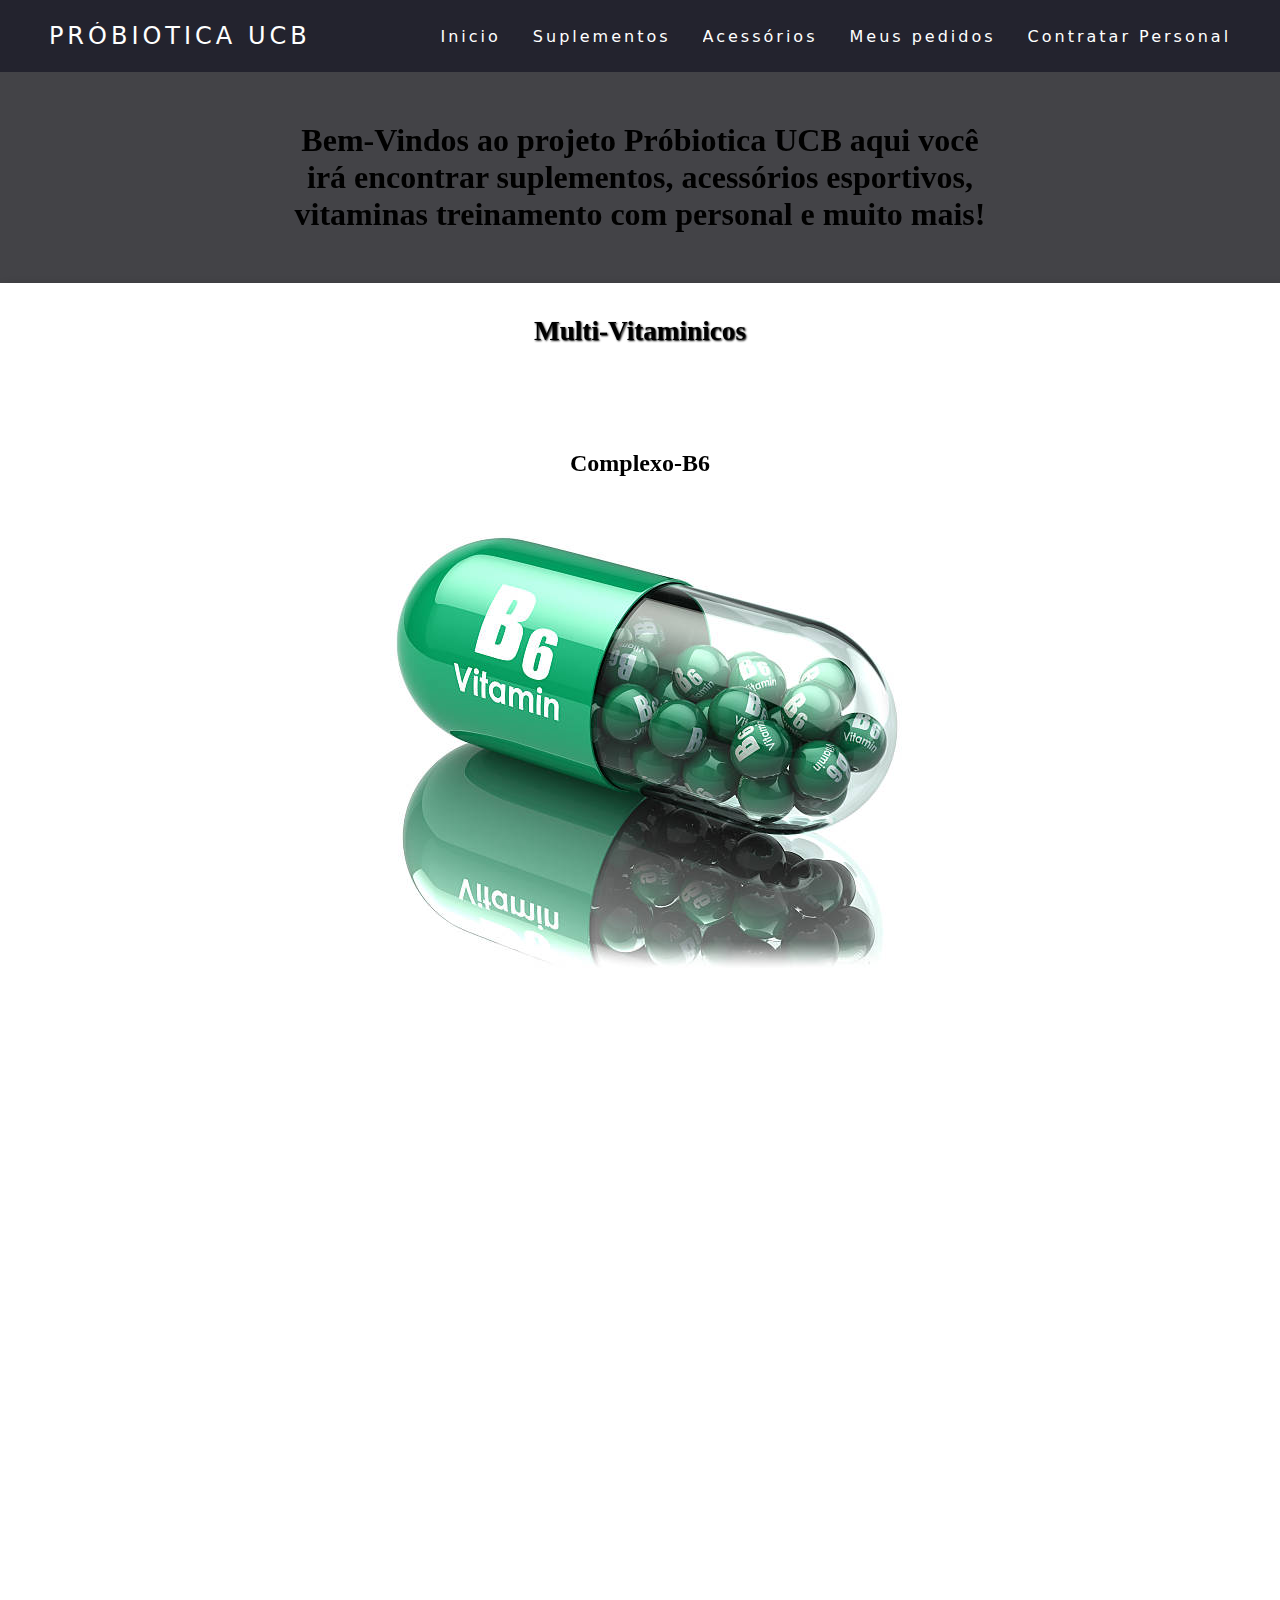
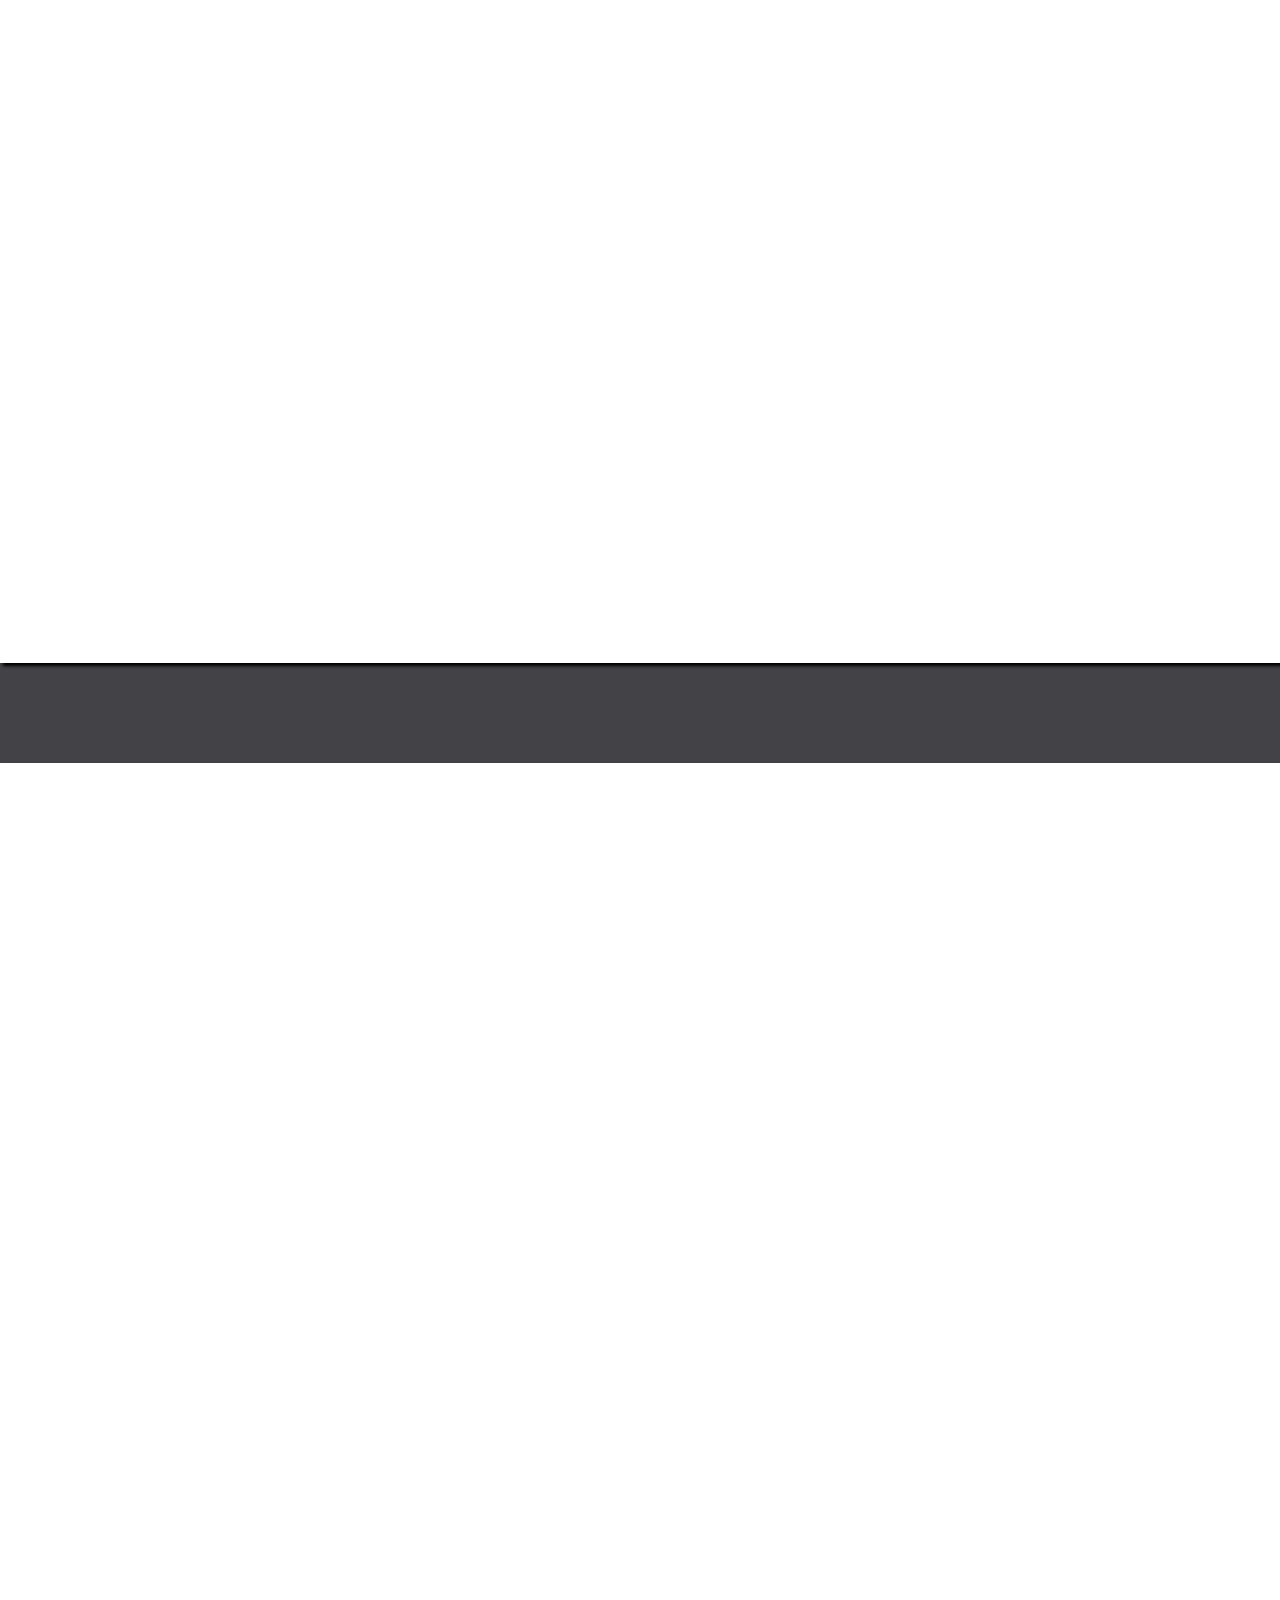
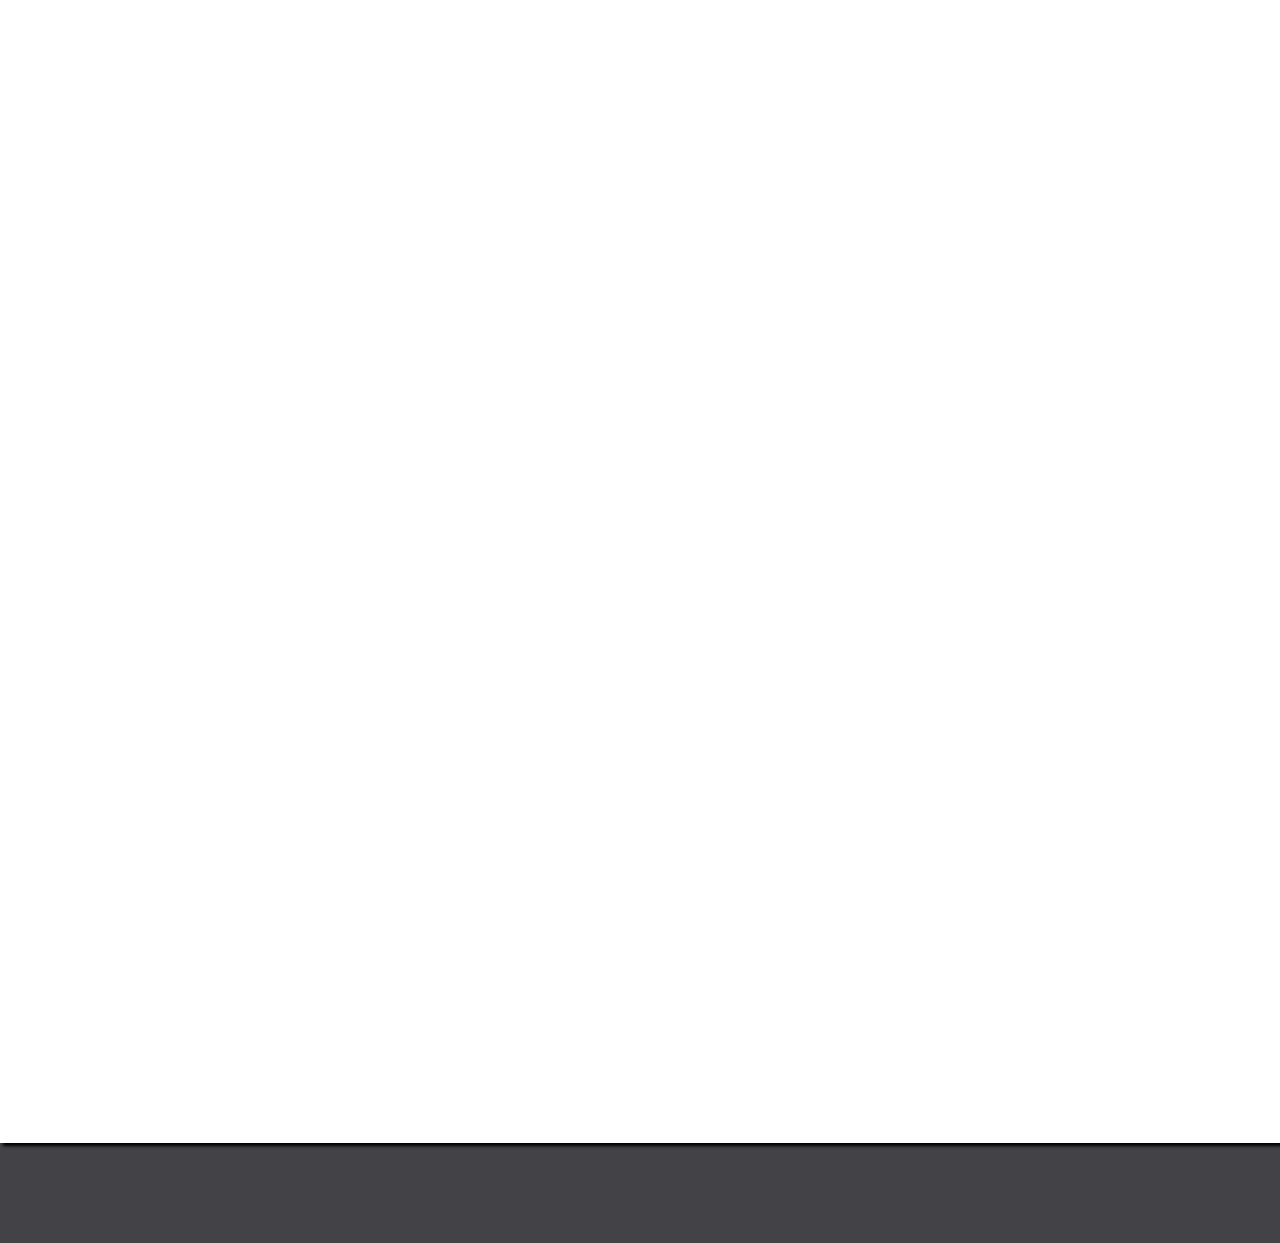
==== ProjetoMA/novo po/siteprincipal/index.html @ f957b91b "ProjetoMA" ====
<!DOCTYPE html>
<html lang="pt-br">
  <head>
    <meta charset="UTF-8" />
    <meta http-equiv="X-UA-Compatible" content="IE=edge" />
    <meta name="viewport" content="width=device-width, initial-scale=1.0" />
    <title>ProUCB</title>
    <link rel="stylesheet" href="style.css" />
    <link rel="website icon" type="png" href="../imagens/logo1.png">
    <link rel="stylesheet" href="https://unpkg.com/aos@next/dist/aos.css" />
  </head>

  <body>
    <header>
      <nav>
        <a class="logo" href="#">Próbiotica UCB</a>
        <div class="mobile-menu">
          <div class="line1"></div>
          <div class="line2"></div>
          <div class="line3"></div>
        </div>
        <ul class="nav-list">
          <li><a href="#">Inicio</a></li>
          <li><a href="#vitaminas">Suplementos</a></li>
          <li><a href="#acessorios">Acessórios</a></li>
          <li><a href="#">Meus pedidos</a></li>
          <li><a href="#">Contratar Personal</a></li>
        </ul>
      </nav>
    </header>

      <div id="textoprincipal" data-aos="fade-down">
        Bem-Vindos ao projeto Próbiotica UCB aqui você irá encontrar suplementos, acessórios esportivos, vitaminas treinamento com personal e muito mais!
      </div>       

  <main>

      <section id="vitaminas">
          <div class="titulo1" data-aos="fade-left">
            <h1>Multi-Vitaminicos</h1>
          </div>
          <h2 class="titulo-vitaminicos" data-aos="fade-left">Complexo-B6</h2>
          <div class="capsulas" data-aos="fade-left">
            <img src="../imagens/capsula1.jpg" alt="">
          </div>
          
          <h2 class="titulo-vitaminicos" data-aos="fade-left">Complexo-B1</h2>
          <div class="capsulas" data-aos="fade-right">
            <img src="../imagens/capsula2.jpg" alt="">
          </div>
          
          
          <h2 class="titulo-vitaminicos" data-aos="fade-left">Cálcio-K</h2>
          
          <div class="capsulas" data-aos="fade-left">
            <img src="../imagens/capsula3.jpg" alt="">
          </div>
        </section>

        <section id="acessorios">

          <div class="titulo1" data-aos="fade-left">
            <h1>Multi-Vitaminicos</h1>
          </div>
          <h2 class="titulo-vitaminicos" data-aos="fade-left">Complexo-B6</h2>
          <div class="capsulas" data-aos="fade-left">
            <img src="../imagens/capsula1.jpg" alt="">
          </div>
          
          <h2 class="titulo-vitaminicos" data-aos="fade-left">Complexo-B1</h2>
          <div class="capsulas" data-aos="fade-right">
            <img src="../imagens/capsula2.jpg" alt="">
          </div>
          
          
          <h2 class="titulo-vitaminicos" data-aos="fade-left">Cálcio-K</h2>
          
          <div class="capsulas" data-aos="fade-left">
            <img src="../imagens/capsula3.jpg" alt="">
          </div>

        </section>

  </main>

    <script src="mobile-navbar.js"></script>

    <script src="https://unpkg.com/aos@next/dist/aos.js"></script>

    <script>
      AOS.init();
    </script>
  </body>
</html>
---- ProjetoMA/novo po/siteprincipal/style.css ----
* {
    margin: 0;
    padding: 0;
    overflow-x: hidden;
  }
  
  a {
    color: #fff;
    text-decoration: none;
    transition: 0.3s;
  }
  
  .titulo-vitaminicos, .capsulas {
    text-align: center;
  }

.capsulas{
  margin-top: 20px;
  padding: 15px;
}

a:hover {
  opacity: 0.7;
}

.logo {
  font-size: 24px;
  text-transform: uppercase;
  letter-spacing: 4px;
  cursor:default;
}

nav {
  display: flex;
  justify-content: space-around;
  align-items: center;
  font-family: system-ui, -apple-system, Helvetica, Arial, sans-serif;
  background: #23232e;
  height: 8vh;
}

body {
  background-color: #434347;
}

main {
  background-color: #434347;
  box-shadow: 5px 5px 10px rgba(0, 0, 0, 0.425);
}

.nav-list {
  list-style: none;
  display: flex;
}

.nav-list li {
  letter-spacing: 3px;
  margin-left: 32px;
}

.mobile-menu {
  display: none;
  cursor: pointer;
}

.mobile-menu div {
  width: 32px;
  height: 2px;
  background: #fff;
  margin: 8px;
  transition: 0.3s;
}

@media (max-width: 999px) {
  body {
    overflow-x: hidden;
  }
  .nav-list {
    position: absolute;
    top: 8vh;
    right: 0;
    width: 50vw;
    height: 92vh;
    background: #23232e;
    flex-direction: column;
    align-items: center;
    justify-content: space-around;
    transform: translateX(100%);
    transition: transform 0.3s ease-in;
  }
  .nav-list li {
    margin-left: 0;
    opacity: 0;
  }
  .mobile-menu {
    display: block;
  }
}

.nav-list.active {
  transform: translateX(0);
}

@keyframes navLinkFade {
  from {
    opacity: 0;
    transform: translateX(50px);
  }
  to {
    opacity: 1;
    transform: translateX(0);
  }
}

.mobile-menu.active .line1 {
  transform: rotate(-45deg) translate(-8px, 8px);
}

.mobile-menu.active .line2 {
  opacity: 0;
}

.mobile-menu.active .line3 {
  transform: rotate(45deg) translate(-5px, -7px);
}

.imagemP1{
  width: 500px;

  display: flex;

  position: relative;

  justify-content: right;
}

#main-content{
  display: flex;
  margin: 80px 40px;
}

h1{
  color: black;

  margin-top: 30px;
  
  padding: 3px;

  text-align: center;

  font-size: 1.7em;
  
  text-shadow: 1px 1px 2px black;
}

h2 {
  margin: 100px 10px 10px 10px;
  
}

.imagemP1{
  width: 500px;

  position: inherit;
}


p{
  text-align: center;

  font-size: 1.3em;
}


#textoprincipal {
  font-weight: bold;
  padding: 50px;
  text-align: center;
  width: 700px;
  margin: auto;
  font-size: 2em;
}

section {
  margin-bottom: 100px;
  box-shadow: 3px 3px 3px black;
}

#vitaminas {
  background-color: rgb(255, 255, 255);
}

#acessorios {
  background-color: white;
}
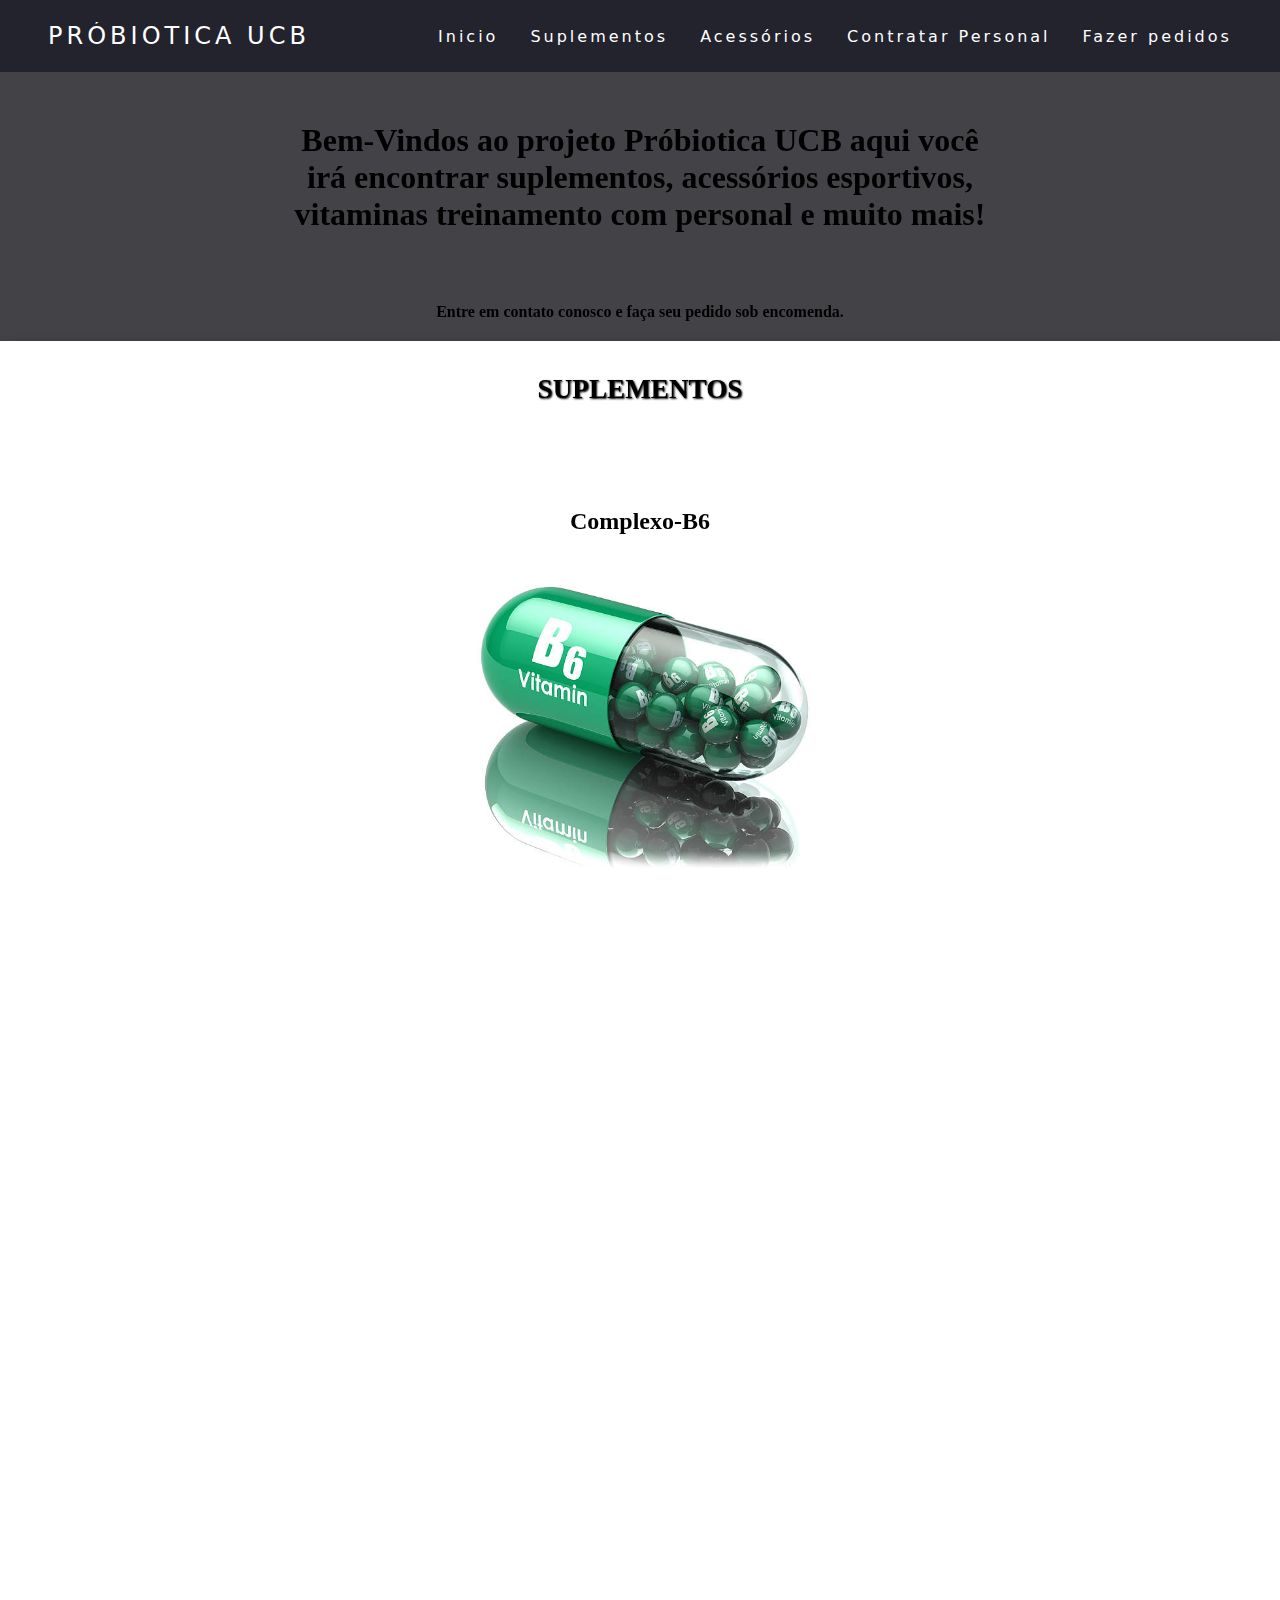
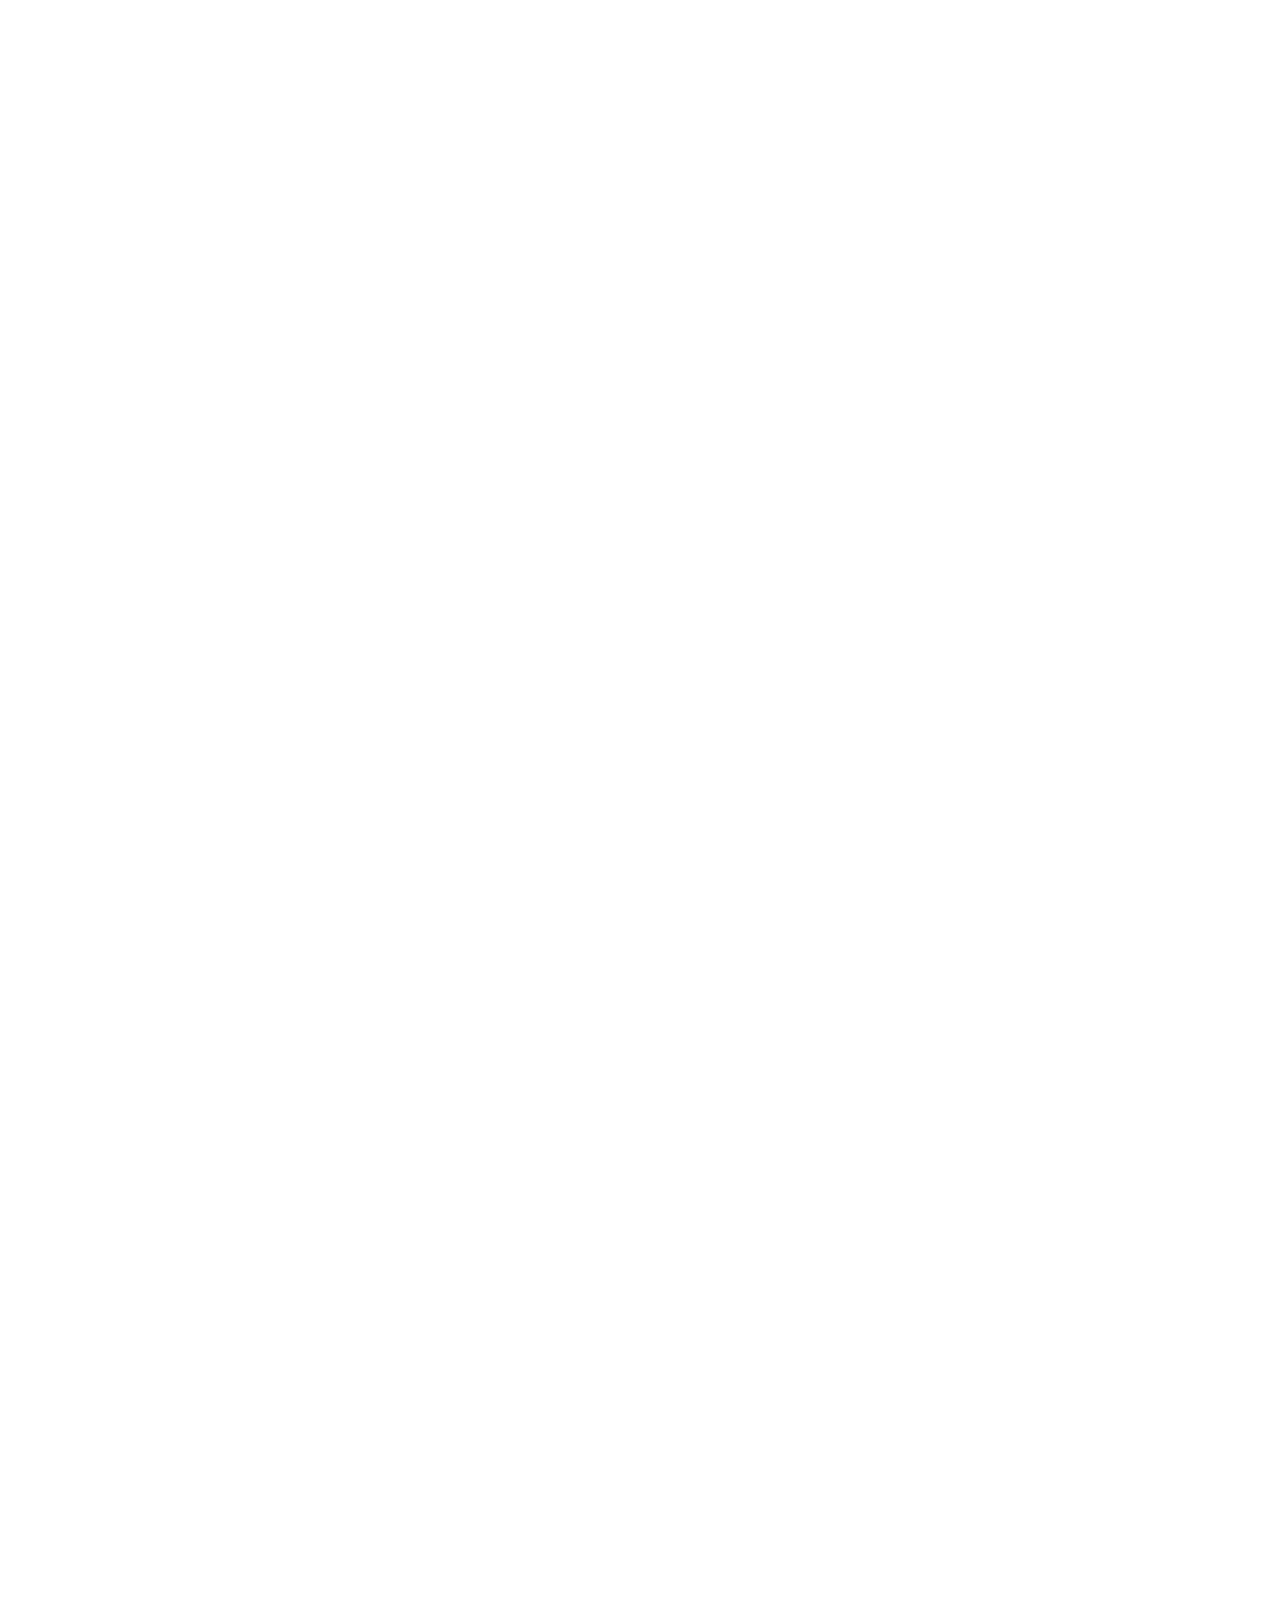
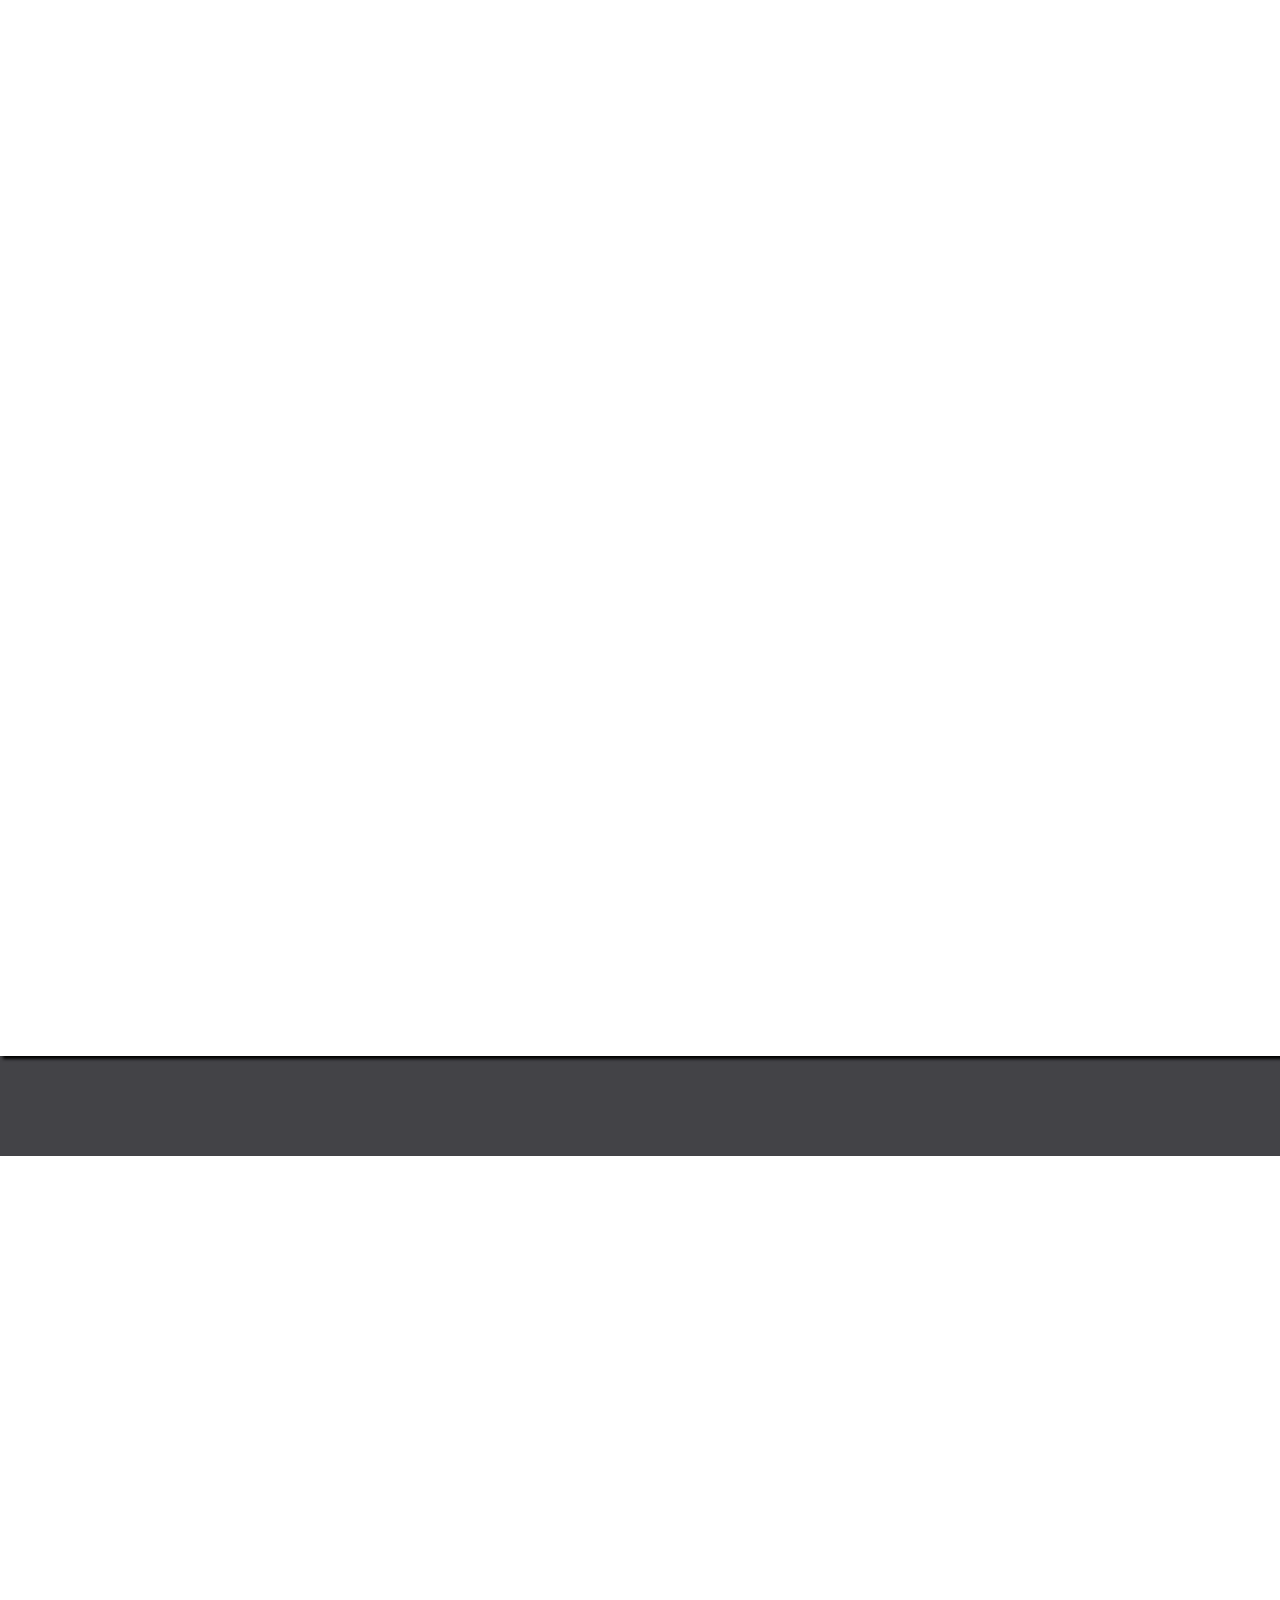
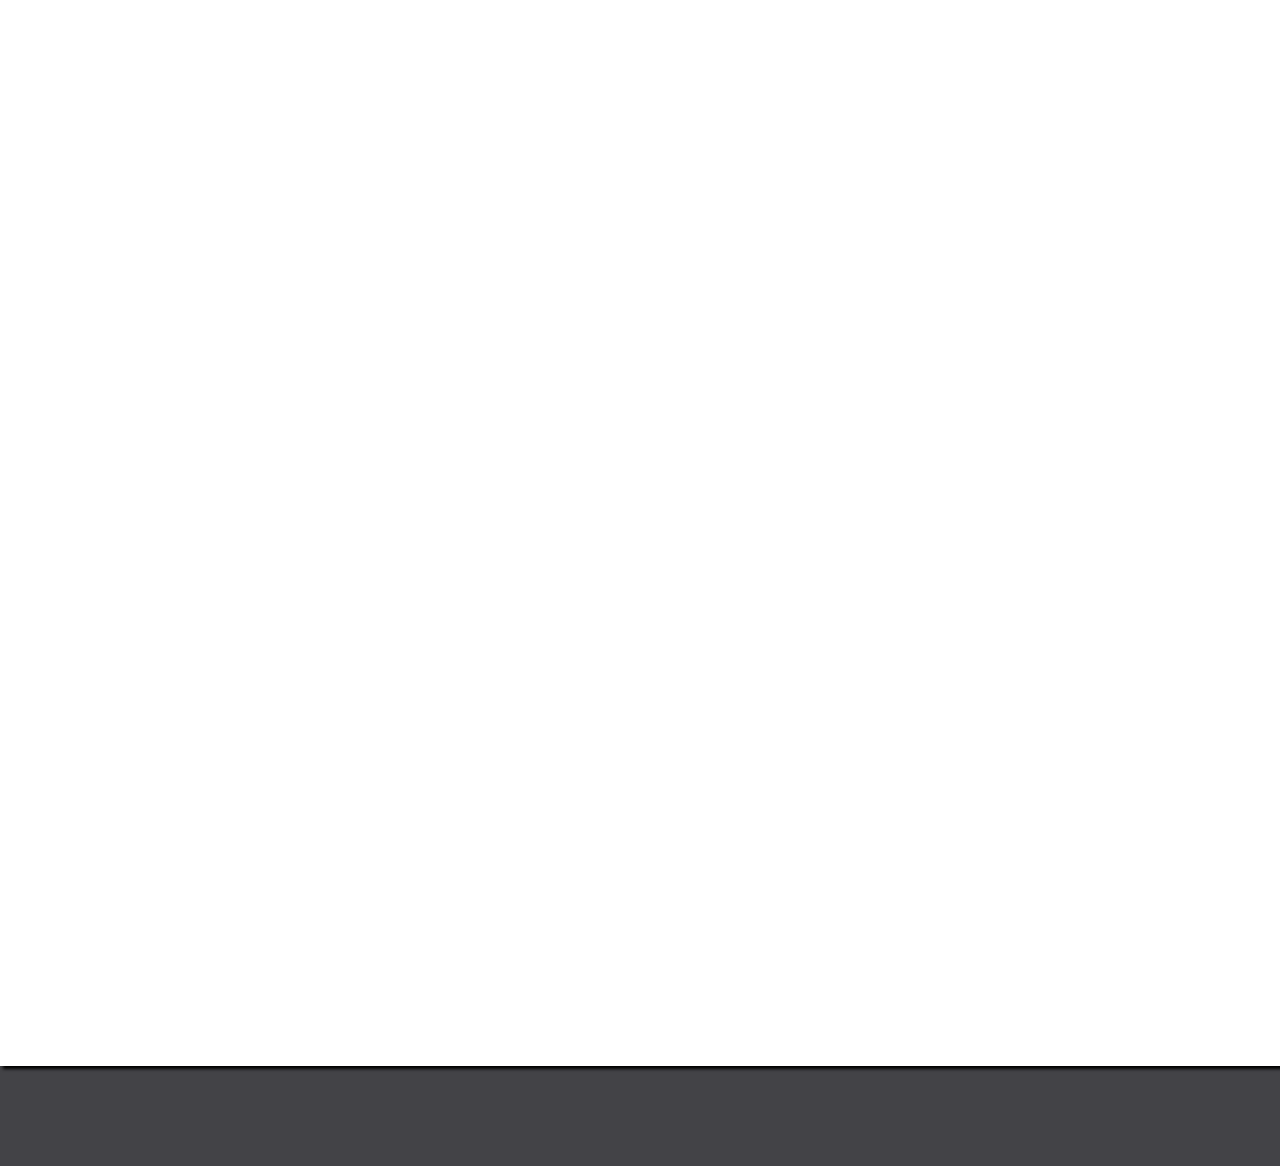
==== commit 5896b0bc: "Main" ====
--- a/ProjetoMA/novo po/siteprincipal/index.html
+++ b/ProjetoMA/novo po/siteprincipal/index.html
@@ -23,8 +23,8 @@
           <li><a href="#">Inicio</a></li>
           <li><a href="#vitaminas">Suplementos</a></li>
           <li><a href="#acessorios">Acessórios</a></li>
-          <li><a href="#">Meus pedidos</a></li>
           <li><a href="#">Contratar Personal</a></li>
+          <li><a href="#">Fazer pedidos</a></li>
         </ul>
       </nav>
     </header>
@@ -33,14 +33,18 @@
         Bem-Vindos ao projeto Próbiotica UCB aqui você irá encontrar suplementos, acessórios esportivos, vitaminas treinamento com personal e muito mais!
       </div>       
 
+      <div id="facapedido" data-aos="fade-up" style="text-align: center;">
+        Entre em contato conosco e faça seu pedido sob encomenda.
+      </div>
+
   <main>
 
       <section id="vitaminas">
           <div class="titulo1" data-aos="fade-left">
-            <h1>Multi-Vitaminicos</h1>
+            <h1>SUPLEMENTOS</h1>
           </div>
           <h2 class="titulo-vitaminicos" data-aos="fade-left">Complexo-B6</h2>
-          <div class="capsulas" data-aos="fade-left">
+          <div class="capsulas" data-aos="fade-right">
             <img src="../imagens/capsula1.jpg" alt="">
           </div>
           
@@ -50,11 +54,44 @@
           </div>
           
           
-          <h2 class="titulo-vitaminicos" data-aos="fade-left">Cálcio-K</h2>
+          <h2 class="titulo-vitaminicos" data-aos="fade-right">Cálcio-K</h2>
           
           <div class="capsulas" data-aos="fade-left">
             <img src="../imagens/capsula3.jpg" alt="">
           </div>
+
+          <h2 class="titulo-vitaminicos" data-aos="fade-left">Whey Protein</h2>
+
+          <div class="capsulas" data-aos="fade-right">
+            <img src="../imagens/whey.png" alt="">
+          </div>
+
+          <h2 class="titulo-vitaminicos" data-aos="fade-left">Hiper-Calórico</h2>
+          
+          <div class="capsulas" data-aos="fade-right">
+            <img src="../imagens/hiper-calorico.png" alt="">
+          </div>
+
+          <h2 class="titulo-vitaminicos" data-aos="fade-right">BCAA</h2>
+          <div class="capsulas" data-aos="fade-left">
+            <img src="../imagens/bcaa.png" alt="">
+          </div>
+          
+          
+          <h2 class="titulo-vitaminicos" data-aos="fade-left">Creatina</h2>
+          
+          <div class="capsulas" data-aos="fade-right">
+            <img src="../imagens/creatina.png" alt="">
+          </div>
+
+          <h2 class="titulo-vitaminicos" data-aos="fade-right">Glutamina</h2>
+          
+          <div class="capsulas" data-aos="fade-left">
+            <img src="../imagens/glutamina.png" alt="">
+          </div>
+
+          
+
         </section>
 
         <section id="acessorios">
@@ -64,19 +101,19 @@
           </div>
           <h2 class="titulo-vitaminicos" data-aos="fade-left">Complexo-B6</h2>
           <div class="capsulas" data-aos="fade-left">
-            <img src="../imagens/capsula1.jpg" alt="">
+            <img src="../imagens/whey.png" alt="">
           </div>
           
           <h2 class="titulo-vitaminicos" data-aos="fade-left">Complexo-B1</h2>
           <div class="capsulas" data-aos="fade-right">
-            <img src="../imagens/capsula2.jpg" alt="">
+            <img src="../imagens/bcaa.png" alt="">
           </div>
           
           
           <h2 class="titulo-vitaminicos" data-aos="fade-left">Cálcio-K</h2>
           
           <div class="capsulas" data-aos="fade-left">
-            <img src="../imagens/capsula3.jpg" alt="">
+            <img src="../imagens/creatina.png" alt="">
           </div>
 
         </section>
--- a/ProjetoMA/novo po/siteprincipal/style.css
+++ b/ProjetoMA/novo po/siteprincipal/style.css
@@ -192,4 +192,13 @@
 
 #acessorios {
   background-color: white;
+}
+
+#facapedido {
+  font-weight: 700;
+  margin: 20px;
+}
+img {
+  width: auto;
+  height: 300px;
 }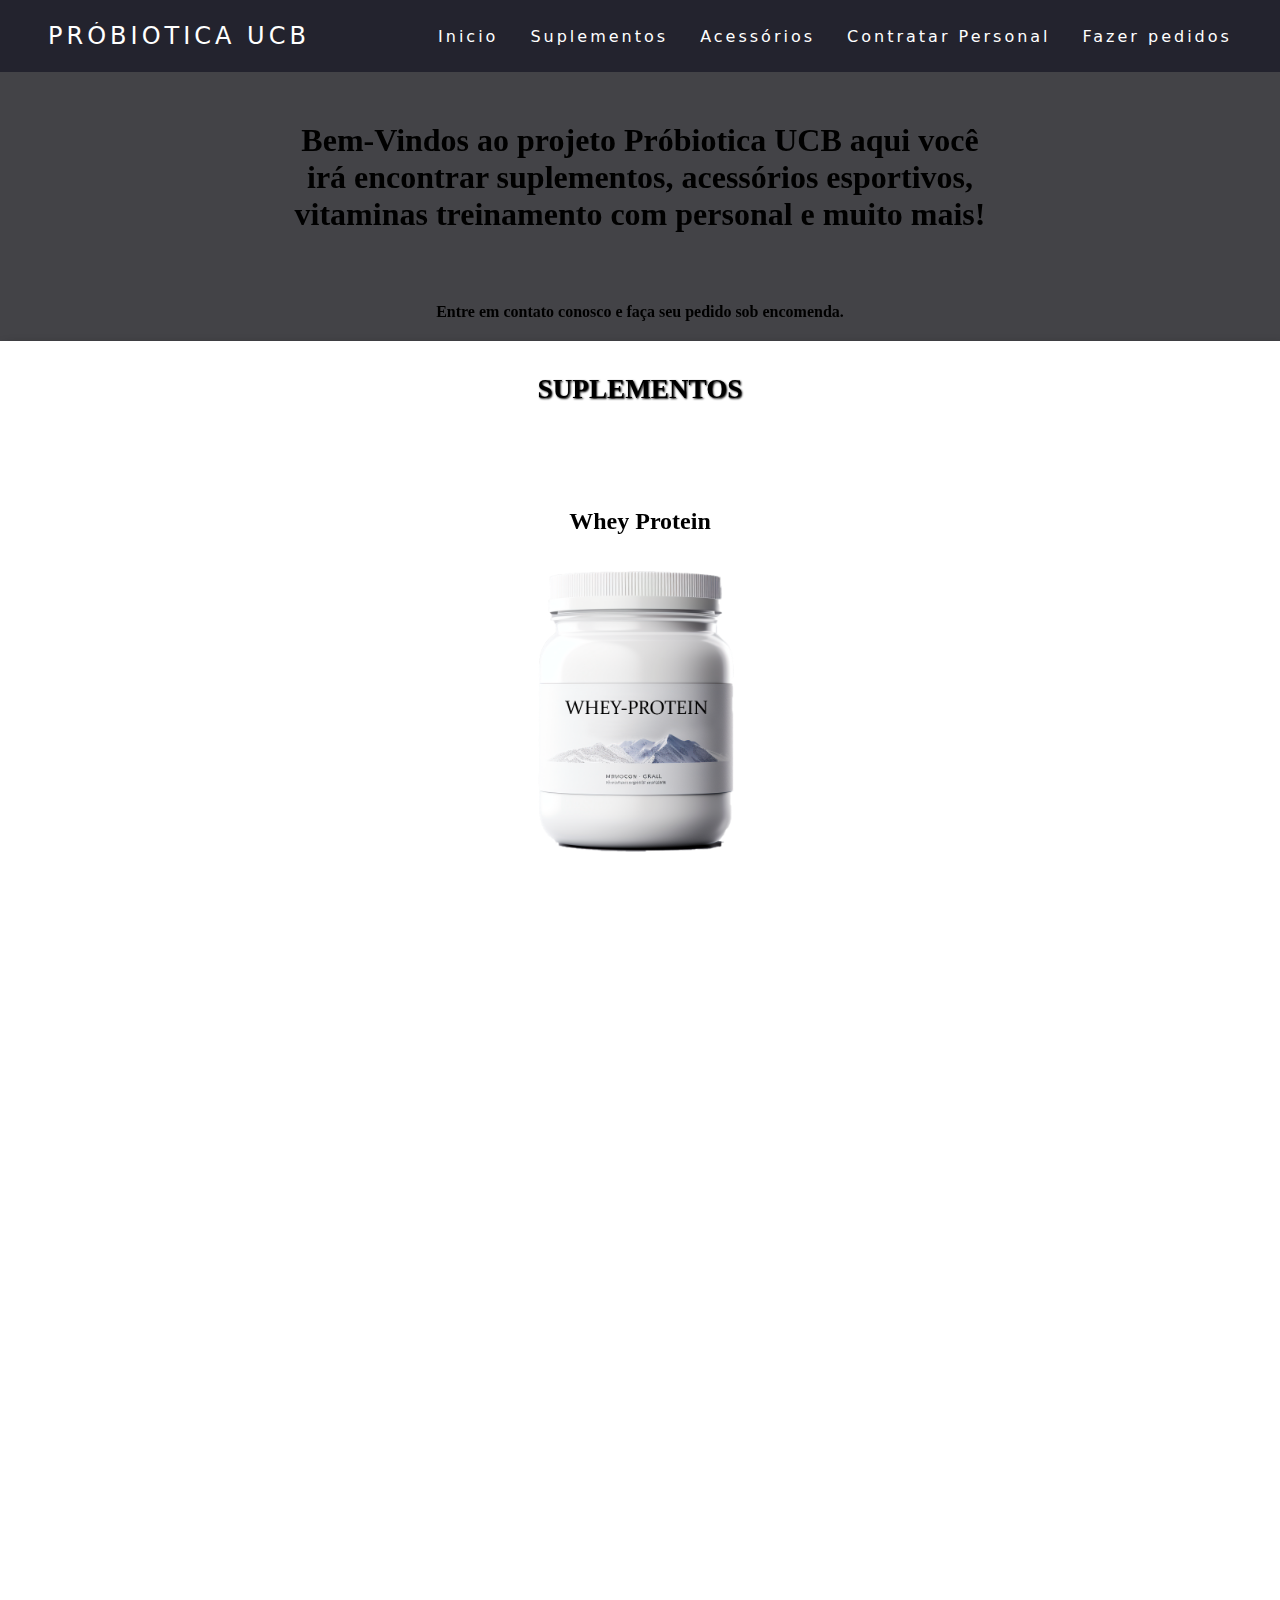
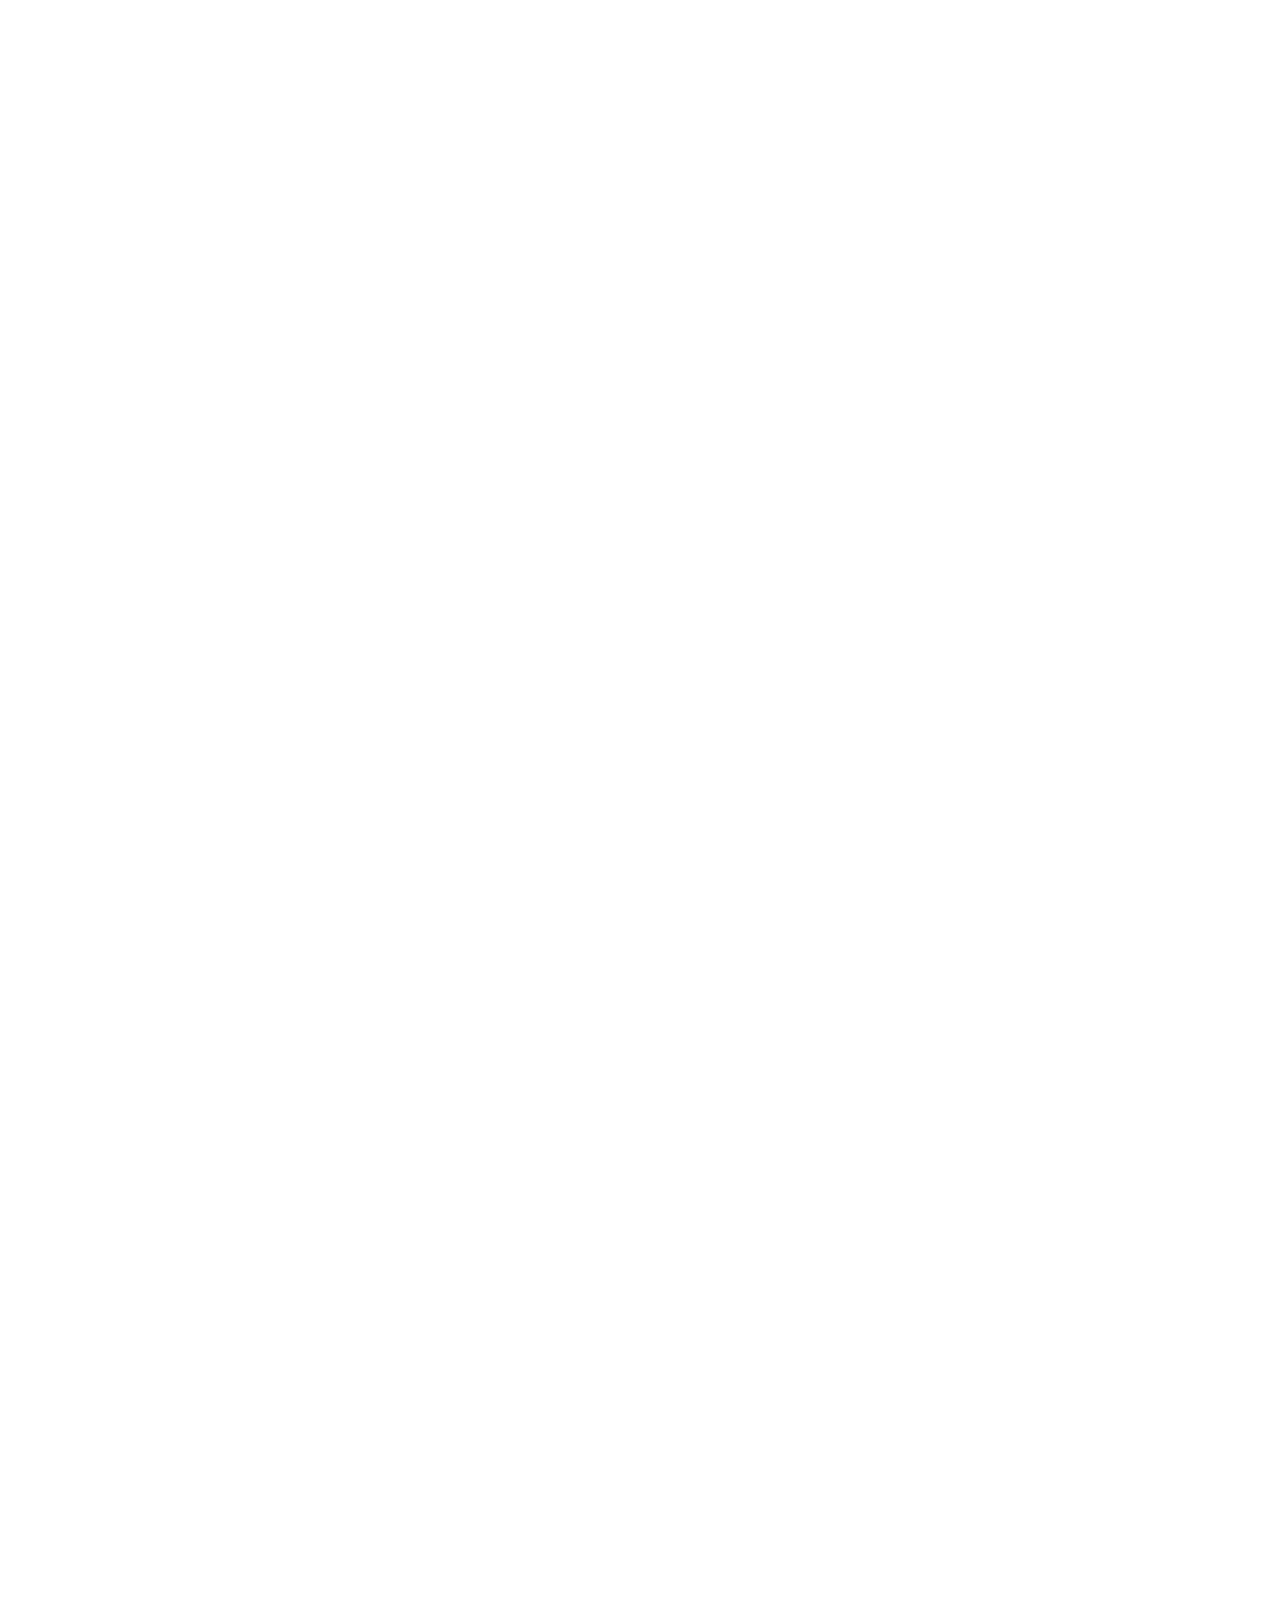
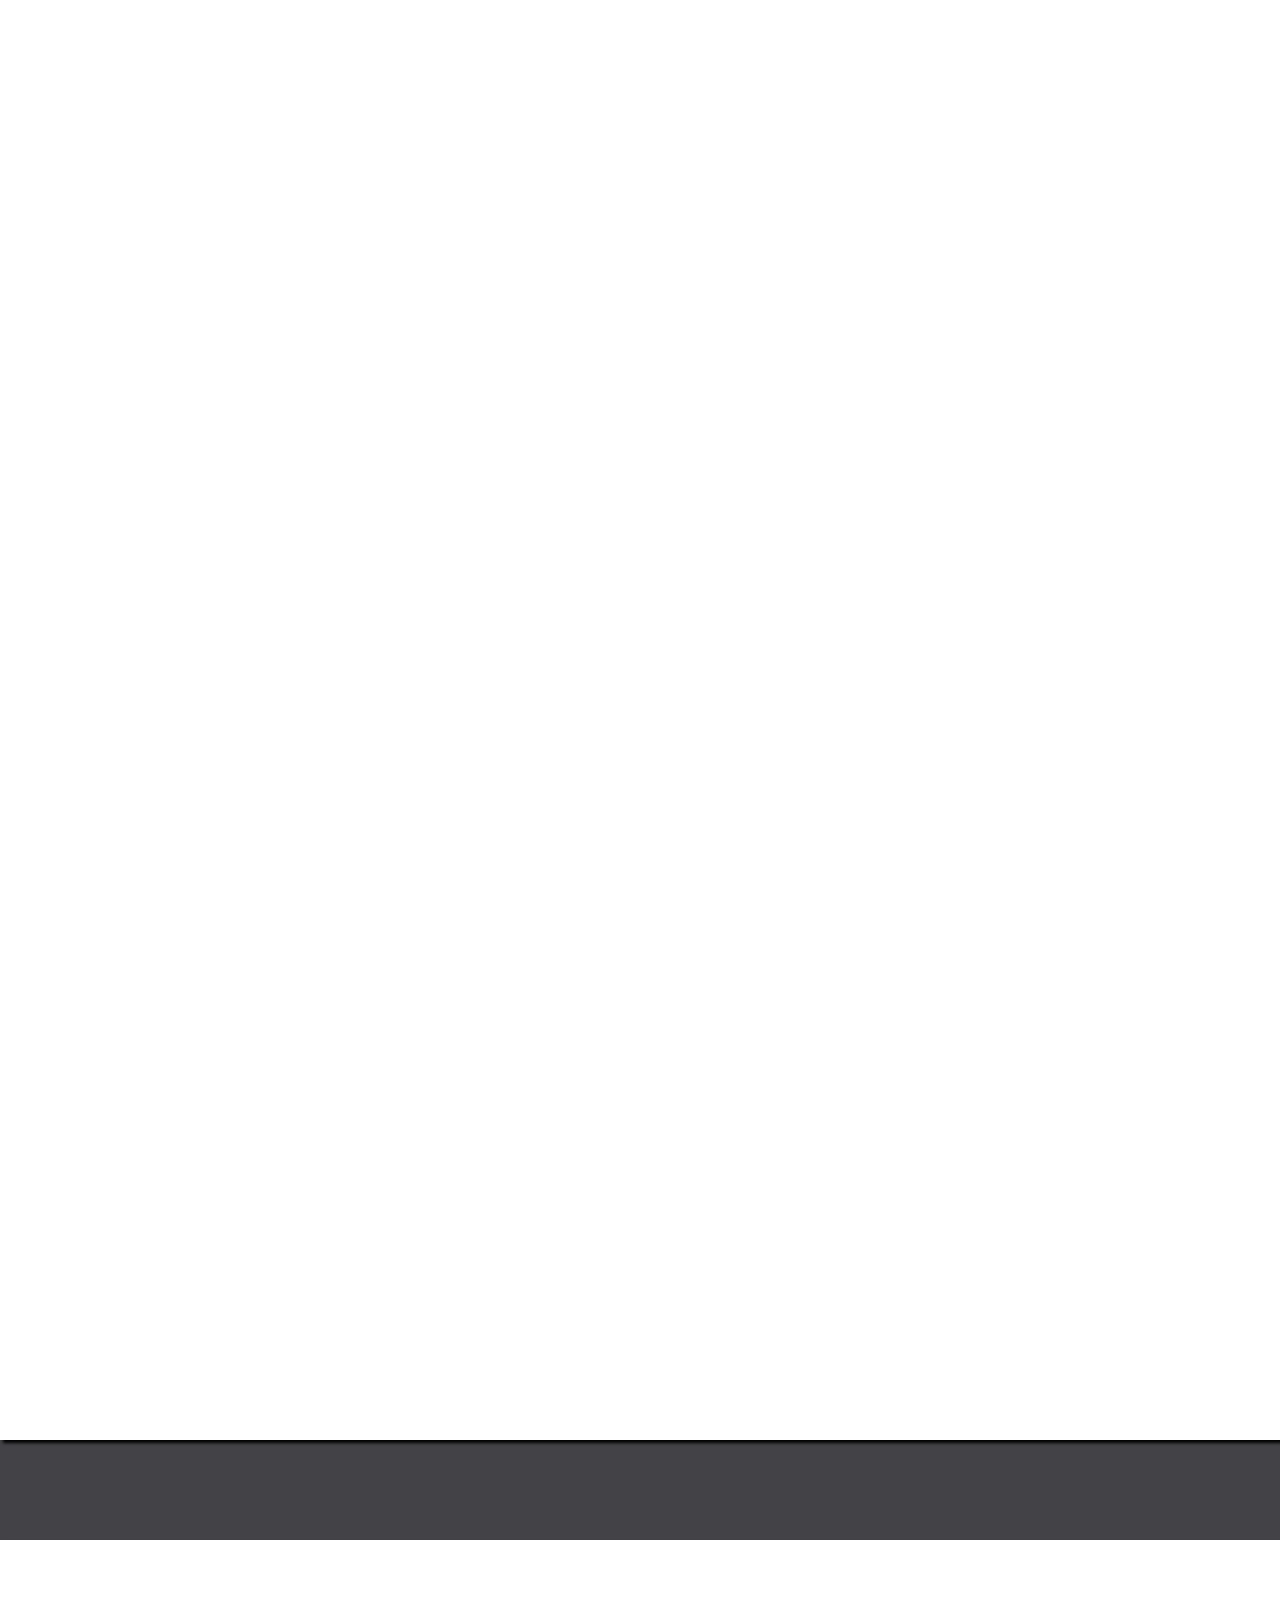
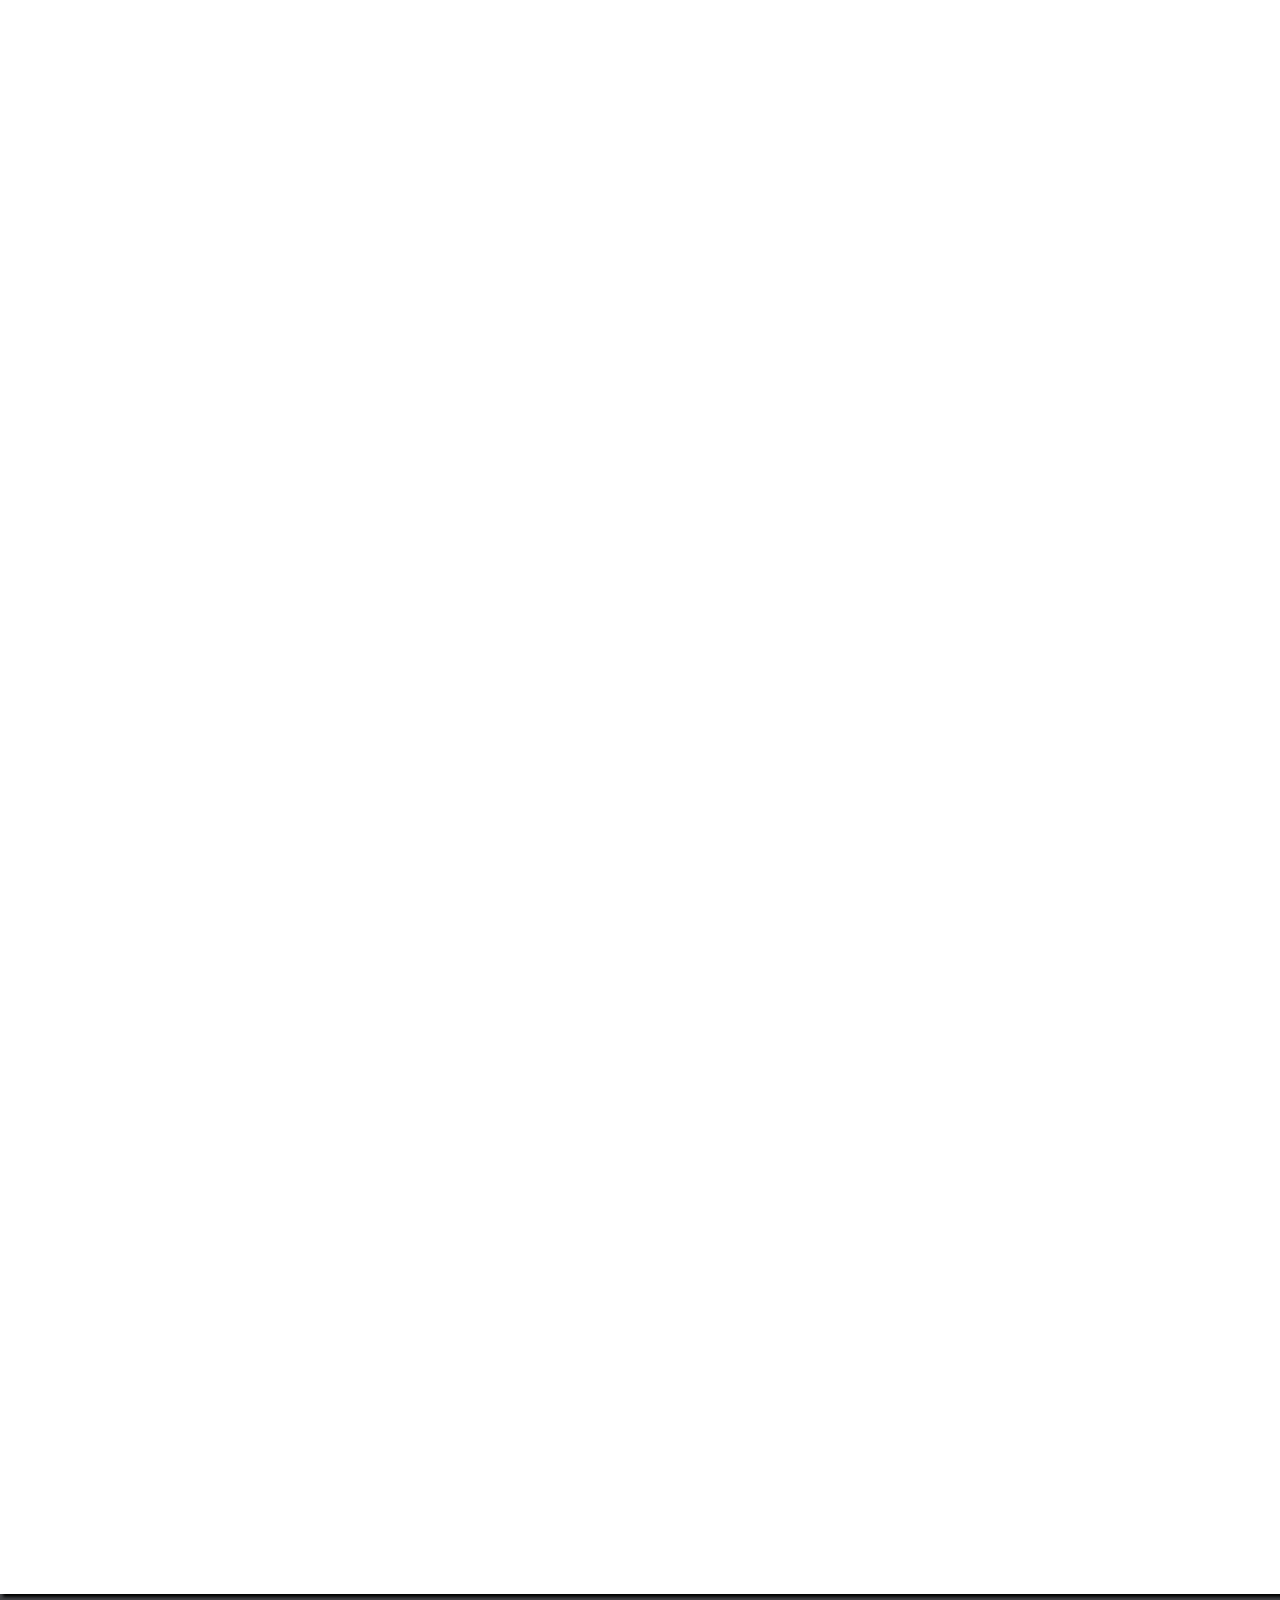
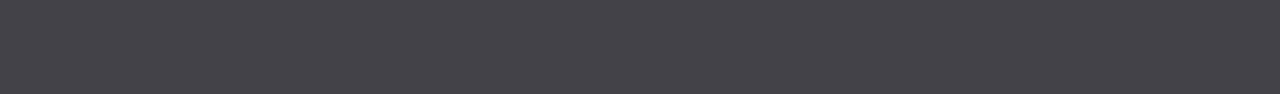
==== commit 4b0b231d: "Projeto" ====
--- a/ProjetoMA/novo po/siteprincipal/index.html
+++ b/ProjetoMA/novo po/siteprincipal/index.html
@@ -43,52 +43,64 @@
           <div class="titulo1" data-aos="fade-left">
             <h1>SUPLEMENTOS</h1>
           </div>
+
+          
+          <h2 class="titulo-vitaminicos" data-aos="fade-left">Whey Protein</h2>
+
+          <div class="capsulas" data-aos="fade-right">
+            <a href=""><img src="../imagens/whey.png" alt=""></a>
+            <div id="descricao" data-aos="fade-left">Descrição tremenda do item descrição boa mesmo</div>
+          </div> 
+
+          <h2 class="titulo-vitaminicos" data-aos="fade-left">Hiper-Calórico</h2>
+          
+          <div class="capsulas" data-aos="fade-right">
+            <a href="#"><img src="../imagens/hiper-calorico.png" alt=""></a>
+            <div id="descricao" data-aos="fade-left">Descrição tremenda do item descrição boa mesmo</div>
+          </div>
+          
+
+          <h2 class="titulo-vitaminicos" data-aos="fade-right">BCAA</h2>
+          <div class="capsulas" data-aos="fade-left">
+            <a href=""><img src="../imagens/bcaa.png" alt=""></a> 
+            <div id="descricao" data-aos="fade-left">Descrição tremenda do item descrição boa mesmo</div>
+          </div>
+          
+          
+          <h2 class="titulo-vitaminicos" data-aos="fade-left">Creatina</h2>
+          
+          <div class="capsulas" data-aos="fade-right">
+            <a href=""><img src="../imagens/creatina.png" alt=""></a>
+            <div id="descricao" data-aos="fade-left">Descrição tremenda do item descrição boa mesmo</div>
+          </div>
+
+          <h2 class="titulo-vitaminicos" data-aos="fade-right">Glutamina</h2>
+          
+          <div class="capsulas" data-aos="fade-left">
+            <a href=""><img src="../imagens/glutamina.png" alt=""></a>
+            <div id="descricao" data-aos="fade-left">Descrição tremenda do item descrição boa mesmo</div>
+          </div>
+
           <h2 class="titulo-vitaminicos" data-aos="fade-left">Complexo-B6</h2>
           <div class="capsulas" data-aos="fade-right">
-            <img src="../imagens/capsula1.jpg" alt="">
+            <a href=""><img src="../imagens/capsula1.jpg" alt=""></a>
+            <div id="descricao" data-aos="fade-left">Descrição tremenda do item descrição boa mesmo</div>
           </div>
           
           <h2 class="titulo-vitaminicos" data-aos="fade-left">Complexo-B1</h2>
           <div class="capsulas" data-aos="fade-right">
-            <img src="../imagens/capsula2.jpg" alt="">
+            <a href=""><img src="../imagens/capsula2.jpg" alt=""></a>
+            <div id="descricao" data-aos="fade-left">Descrição tremenda do item descrição boa mesmo</div>
           </div>
           
           
           <h2 class="titulo-vitaminicos" data-aos="fade-right">Cálcio-K</h2>
           
           <div class="capsulas" data-aos="fade-left">
-            <img src="../imagens/capsula3.jpg" alt="">
+            <a href=""><img src="../imagens/capsula3.jpg" alt=""></a>
+            <div id="descricao" data-aos="fade-left">Descrição tremenda do item descrição boa mesmo</div>
           </div>
 
-          <h2 class="titulo-vitaminicos" data-aos="fade-left">Whey Protein</h2>
-
-          <div class="capsulas" data-aos="fade-right">
-            <img src="../imagens/whey.png" alt="">
-          </div>
-
-          <h2 class="titulo-vitaminicos" data-aos="fade-left">Hiper-Calórico</h2>
-          
-          <div class="capsulas" data-aos="fade-right">
-            <img src="../imagens/hiper-calorico.png" alt="">
-          </div>
-
-          <h2 class="titulo-vitaminicos" data-aos="fade-right">BCAA</h2>
-          <div class="capsulas" data-aos="fade-left">
-            <img src="../imagens/bcaa.png" alt="">
-          </div>
-          
-          
-          <h2 class="titulo-vitaminicos" data-aos="fade-left">Creatina</h2>
-          
-          <div class="capsulas" data-aos="fade-right">
-            <img src="../imagens/creatina.png" alt="">
-          </div>
-
-          <h2 class="titulo-vitaminicos" data-aos="fade-right">Glutamina</h2>
-          
-          <div class="capsulas" data-aos="fade-left">
-            <img src="../imagens/glutamina.png" alt="">
-          </div>
 
           
 
@@ -101,19 +113,22 @@
           </div>
           <h2 class="titulo-vitaminicos" data-aos="fade-left">Complexo-B6</h2>
           <div class="capsulas" data-aos="fade-left">
-            <img src="../imagens/whey.png" alt="">
+            <a href=""><img src="../imagens/whey.png" alt=""></a>
+            <div id="descricao" data-aos="fade-left">Descrição tremenda do item descrição boa mesmo</div>
           </div>
           
           <h2 class="titulo-vitaminicos" data-aos="fade-left">Complexo-B1</h2>
           <div class="capsulas" data-aos="fade-right">
-            <img src="../imagens/bcaa.png" alt="">
+            <a href=""><img src="../imagens/bcaa.png" alt=""></a>
+            <div id="descricao" data-aos="fade-left">Descrição tremenda do item descrição boa mesmo</div>
           </div>
           
           
           <h2 class="titulo-vitaminicos" data-aos="fade-left">Cálcio-K</h2>
           
           <div class="capsulas" data-aos="fade-left">
-            <img src="../imagens/creatina.png" alt="">
+            <a href=""><img src="../imagens/creatina.png" alt=""></a>
+            <div id="descricao" data-aos="fade-left">Descrição tremenda do item descrição boa mesmo</div>
           </div>
 
         </section>
@@ -127,5 +142,8 @@
     <script>
       AOS.init();
     </script>
+
+    <script src="site.js"></script>
+
   </body>
 </html>--- a/ProjetoMA/novo po/siteprincipal/style.css
+++ b/ProjetoMA/novo po/siteprincipal/style.css
@@ -9,19 +9,43 @@
     text-decoration: none;
     transition: 0.3s;
   }
-  
+
+  a:hover {
+  opacity: 0.7;
+  }
+
   .titulo-vitaminicos, .capsulas {
     text-align: center;
   }
 
-.capsulas{
+.capsulas {
   margin-top: 20px;
   padding: 15px;
-}
-
-a:hover {
-  opacity: 0.7;
-}
+  width: 500px;
+  margin: auto;
+}
+
+#descricao {
+  margin-top: 40px;
+}
+
+#descricao {
+  opacity: 0;
+  transition: 0.5s;
+}
+
+.capsulas:hover > #descricao {
+  display: block;
+  opacity: 1;
+  transition: 0.5s;
+  
+}
+
+
+
+
+
+
 
 .logo {
   font-size: 24px;
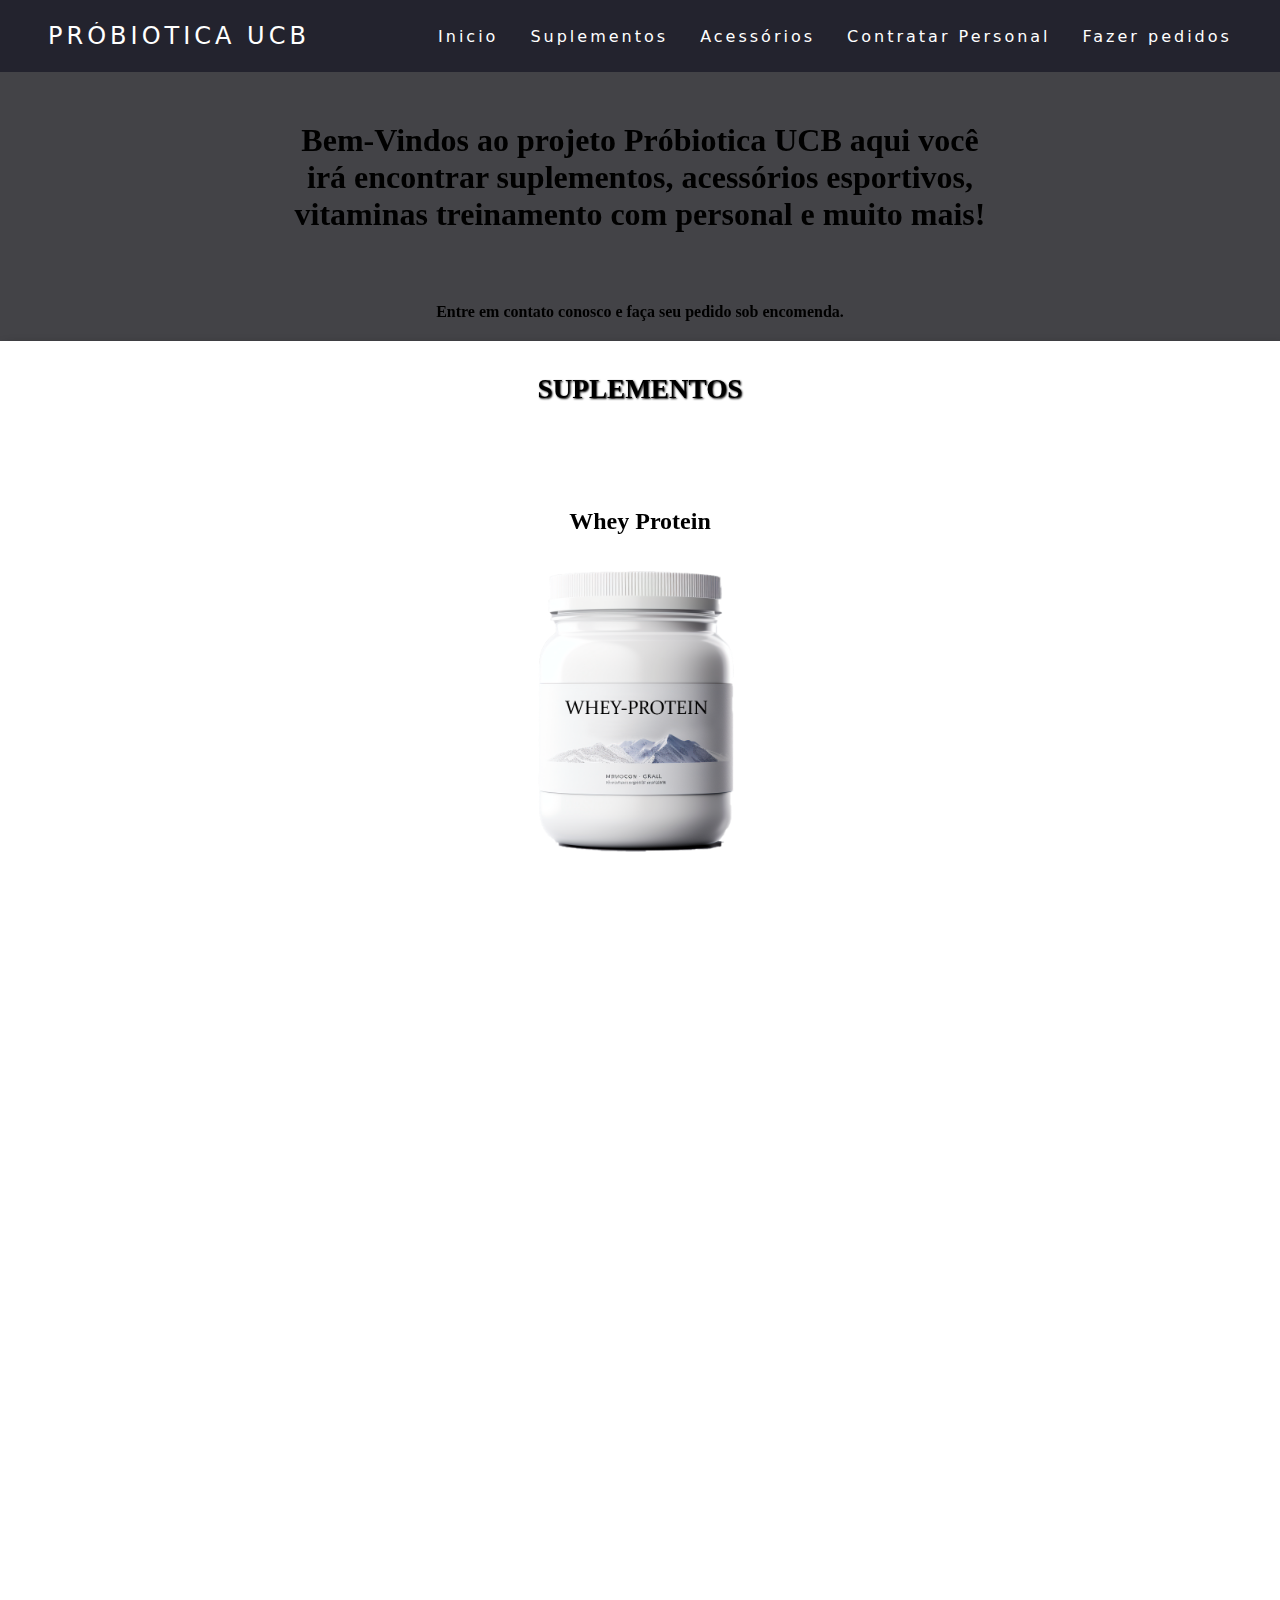
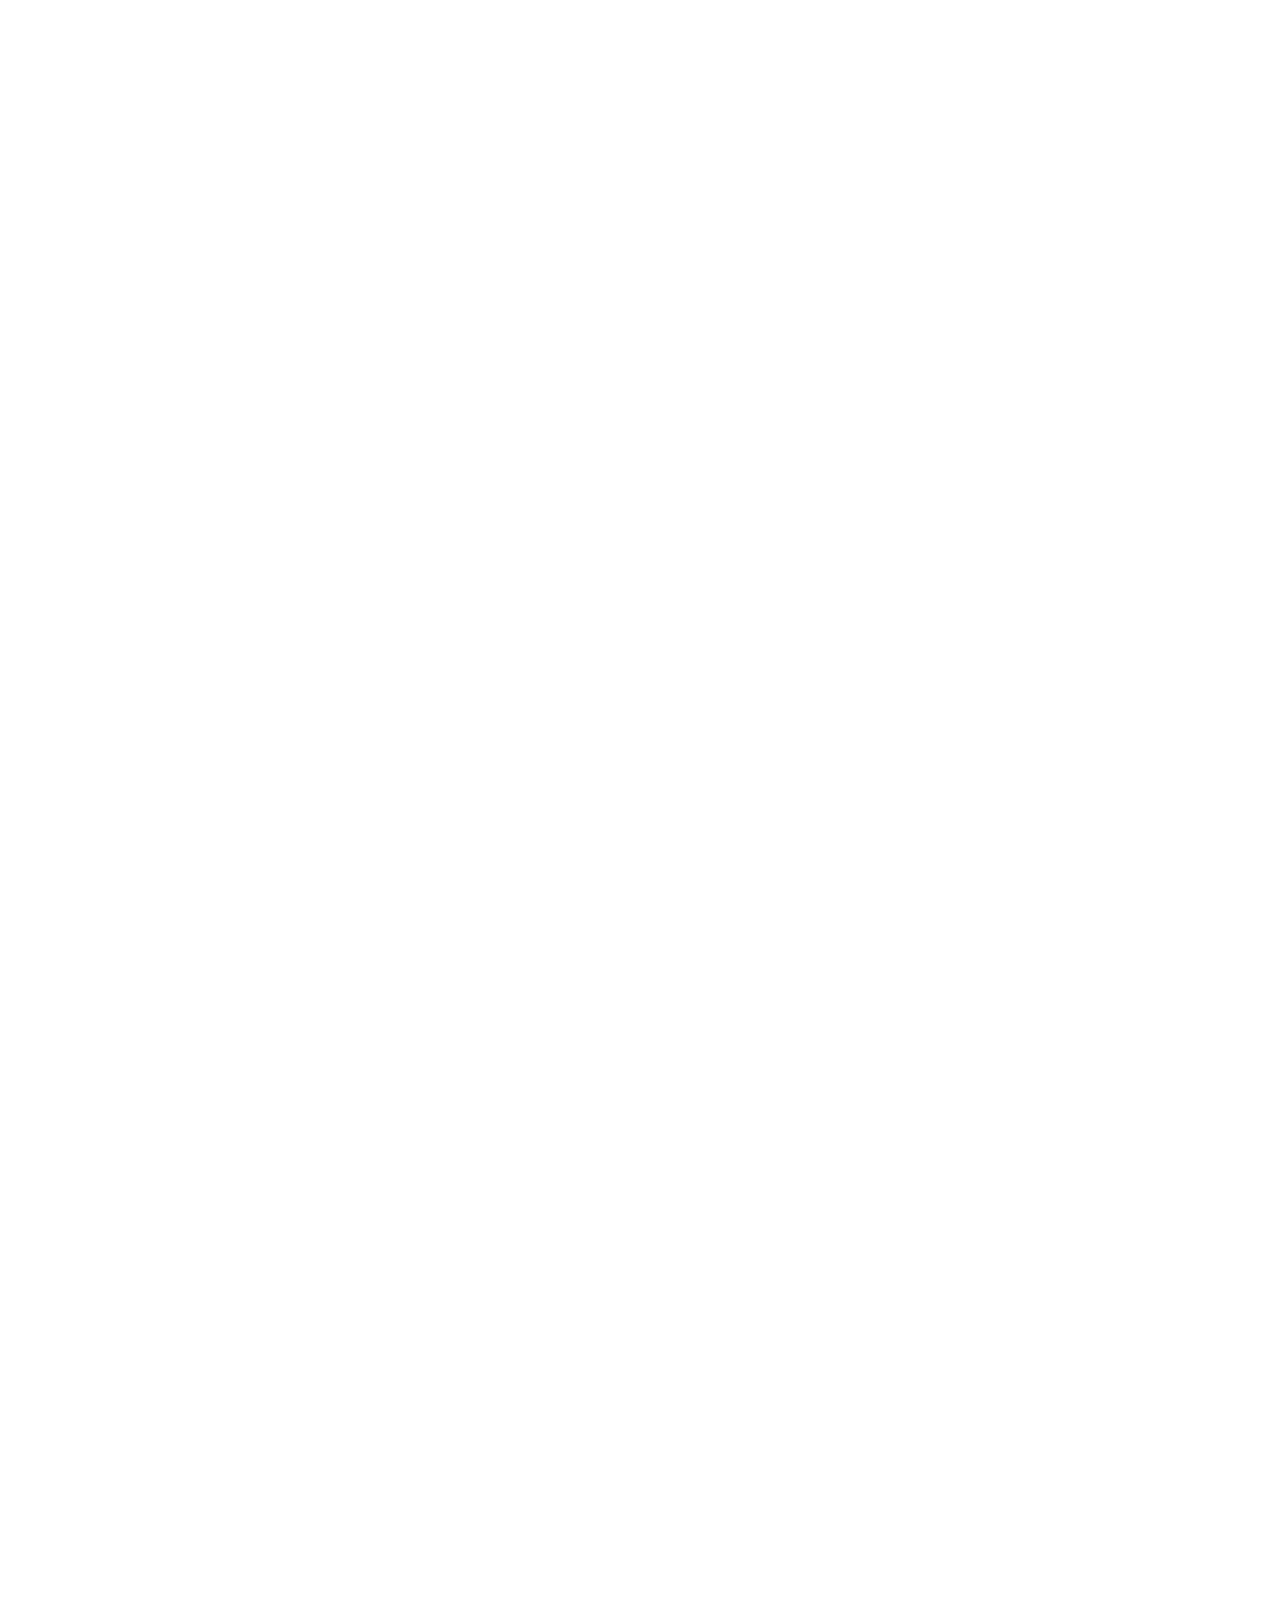
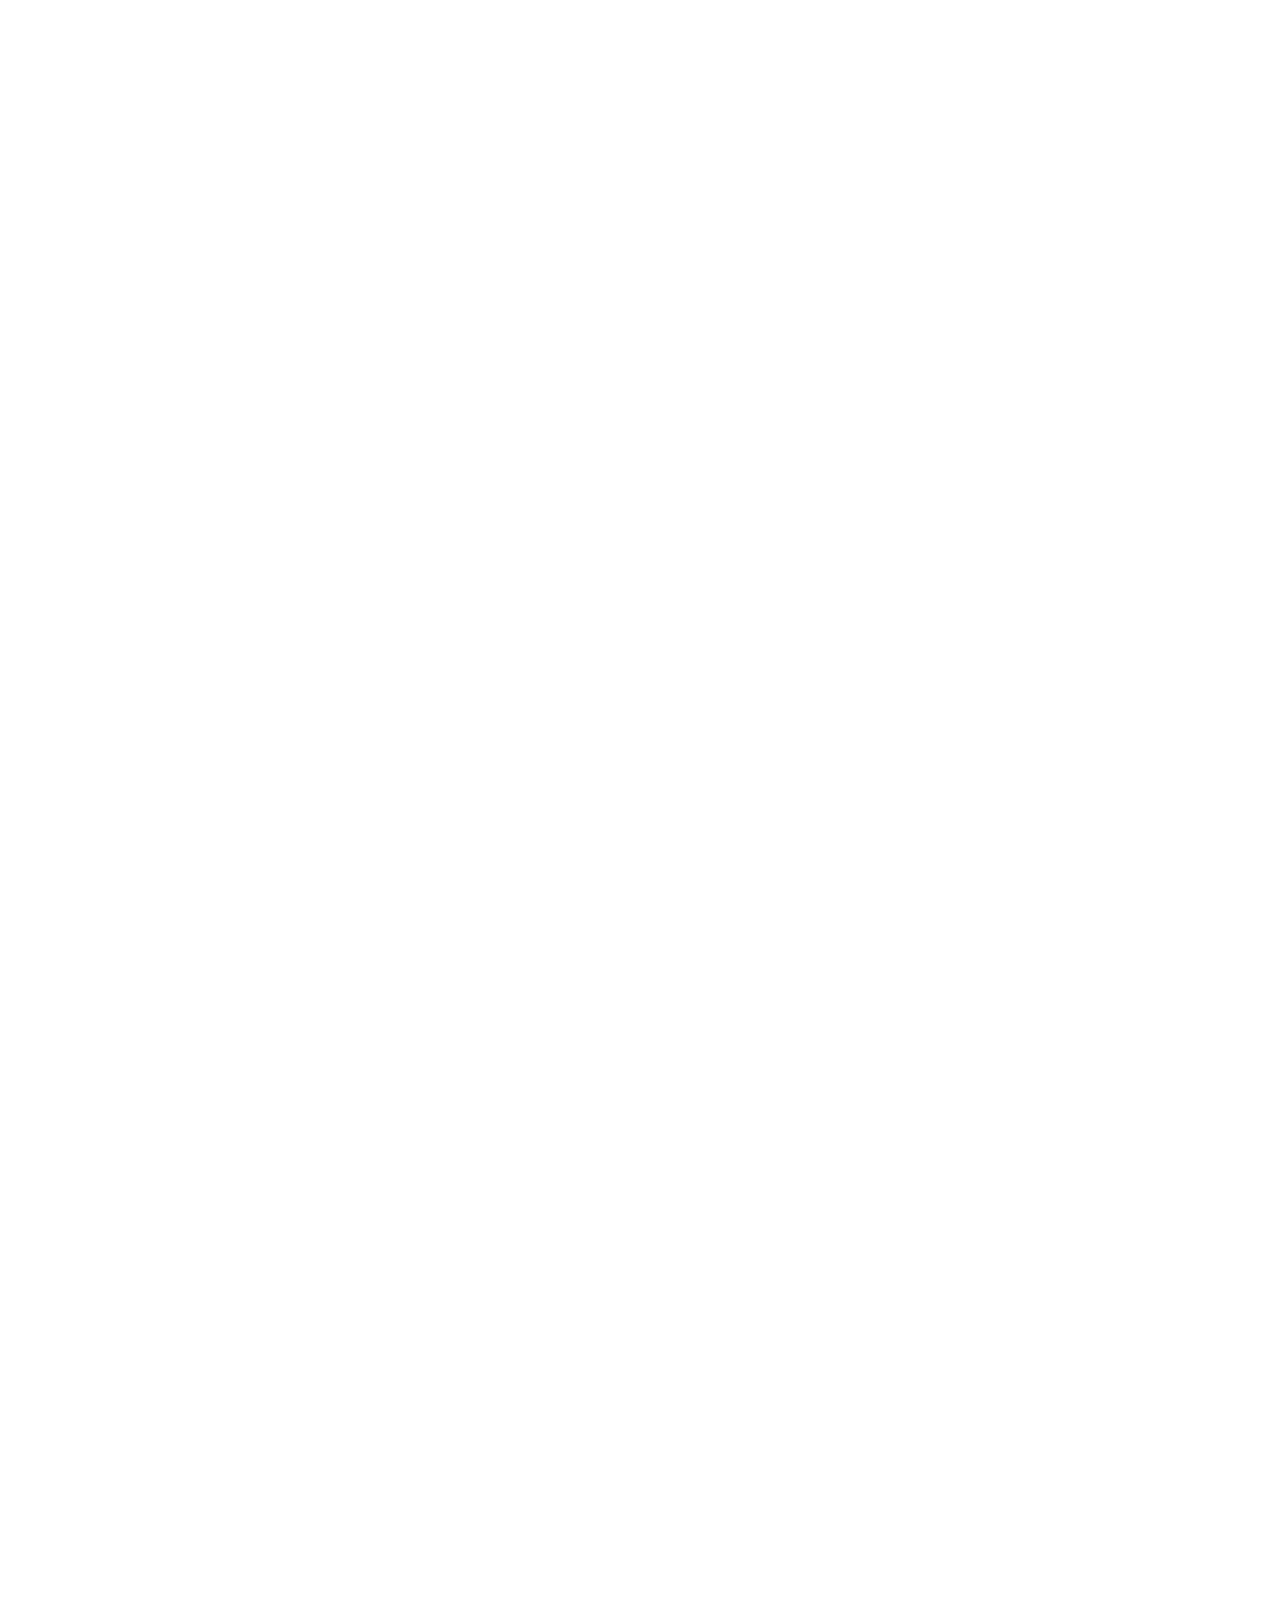
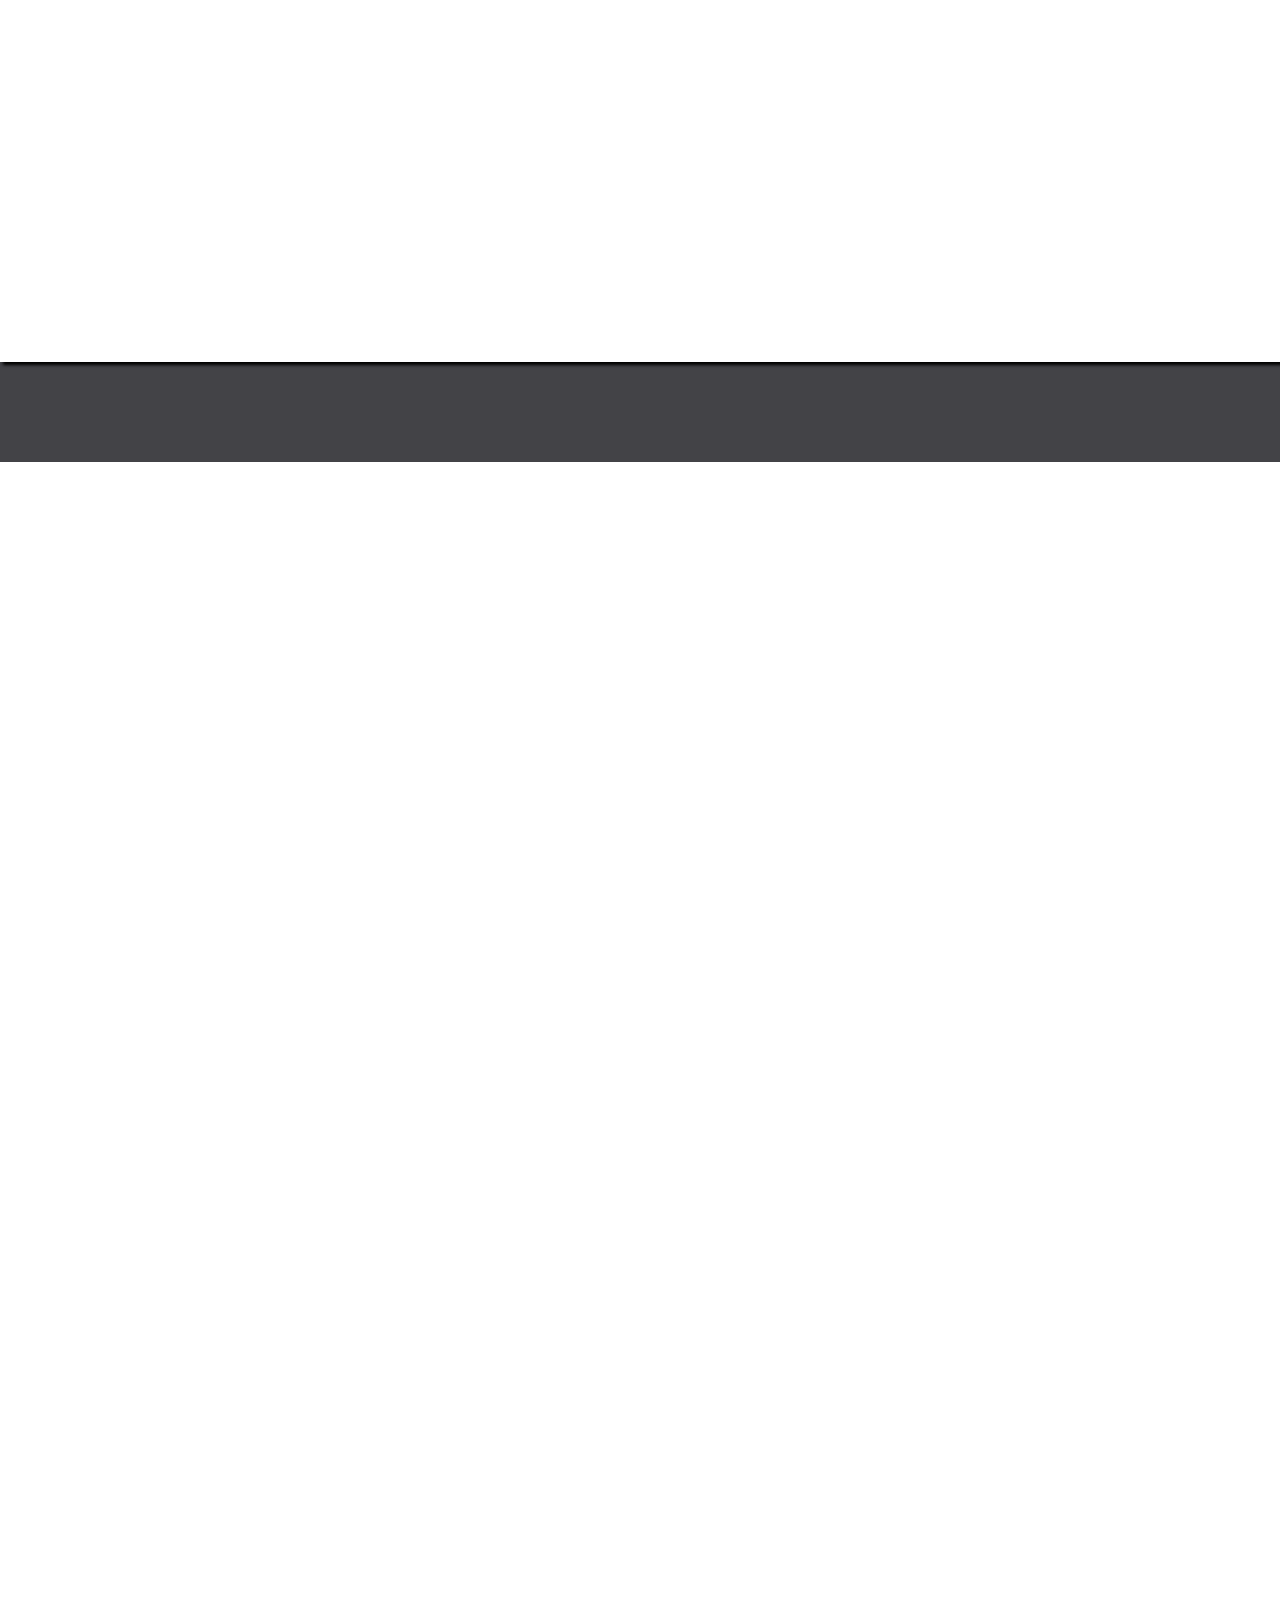
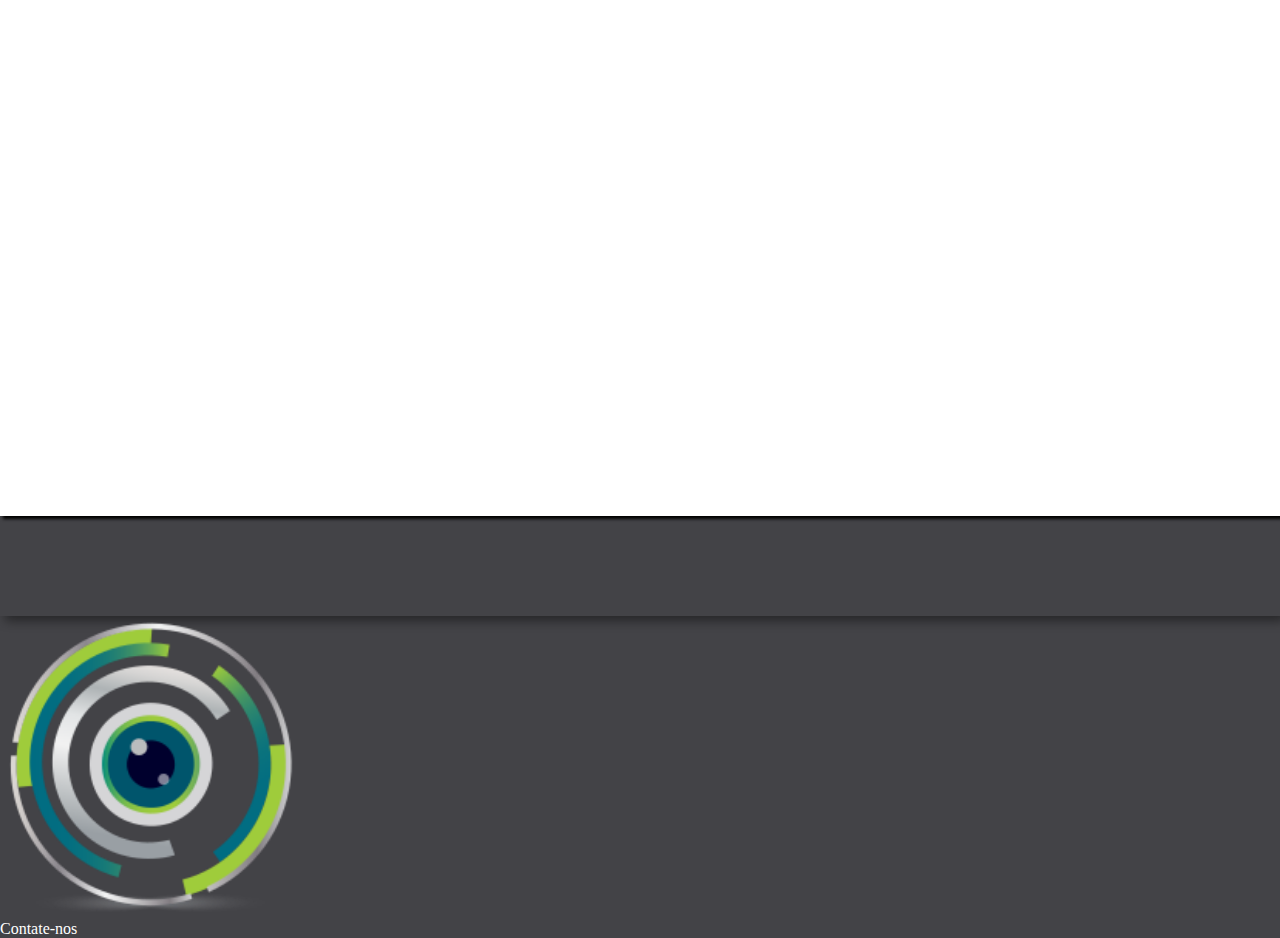
==== commit 41e7ee0f: "Main" ====
--- a/ProjetoMA/novo po/siteprincipal/index.html
+++ b/ProjetoMA/novo po/siteprincipal/index.html
@@ -6,6 +6,8 @@
     <meta name="viewport" content="width=device-width, initial-scale=1.0" />
     <title>ProUCB</title>
     <link rel="stylesheet" href="style.css" />
+    <link rel="stylesheet" href="https://cdnjs.cloudflare.com/ajax/libs/font-awesome/5.15.3/css/all.min.css" integrity="sha384-dpZBr+ciFTz3oIEyu7D9SKkPXy6S8wBrz61bPzD6PjGq+ZIrdV6jtCB6kEEv+D2P" crossorigin="anonymous">
+
     <link rel="website icon" type="png" href="../imagens/logo1.png">
     <link rel="stylesheet" href="https://unpkg.com/aos@next/dist/aos.css" />
   </head>
@@ -23,8 +25,8 @@
           <li><a href="#">Inicio</a></li>
           <li><a href="#vitaminas">Suplementos</a></li>
           <li><a href="#acessorios">Acessórios</a></li>
-          <li><a href="#">Contratar Personal</a></li>
-          <li><a href="#">Fazer pedidos</a></li>
+          <li><a href="../pedidos/pedidos.html">Contratar Personal</a></li>
+          <li><a href="../pedidos/pedidos.html">Fazer pedidos</a></li>
         </ul>
       </nav>
     </header>
@@ -49,21 +51,21 @@
 
           <div class="capsulas" data-aos="fade-right">
             <a href=""><img src="../imagens/whey.png" alt=""></a>
-            <div id="descricao" data-aos="fade-left">Descrição tremenda do item descrição boa mesmo</div>
+            <div id="descricao" data-aos="fade-left">O whey protein é uma proteína de rápida absorção, ideal para promover a recuperação muscular após os exercícios. Ele fornece os aminoácidos essenciais necessários para o crescimento e reparação muscular. Experimente e alcance resultados surpreendentes. <scan class="redirecionamento">Clique no item e seja direcionado para a página de pedidos.</scan></div>
           </div> 
 
           <h2 class="titulo-vitaminicos" data-aos="fade-left">Hiper-Calórico</h2>
           
           <div class="capsulas" data-aos="fade-right">
             <a href="#"><img src="../imagens/hiper-calorico.png" alt=""></a>
-            <div id="descricao" data-aos="fade-left">Descrição tremenda do item descrição boa mesmo</div>
+            <div id="descricao" data-aos="fade-left">Se você busca ganhar massa muscular, o hiper-calórico é o suplemento certo. Ele fornece uma combinação de carboidratos e proteínas de qualidade, auxiliando no aumento de peso e no desenvolvimento muscular. Aumente sua ingestão calórica com o hiper-calórico. <scan class="redirecionamento">Clique no item e seja direcionado para a página de pedidos.</scan></div>
           </div>
           
 
           <h2 class="titulo-vitaminicos" data-aos="fade-right">BCAA</h2>
           <div class="capsulas" data-aos="fade-left">
             <a href=""><img src="../imagens/bcaa.png" alt=""></a> 
-            <div id="descricao" data-aos="fade-left">Descrição tremenda do item descrição boa mesmo</div>
+            <div id="descricao" data-aos="fade-left">O BCAA (Branched-Chain Amino Acids) é composto por três aminoácidos essenciais: leucina, isoleucina e valina. Esses aminoácidos são importantes para a construção muscular, redução da fadiga e prevenção do catabolismo. Potencialize seu treino com o BCAA. <scan class="redirecionamento">Clique no item e seja direcionado para a página de pedidos.</scan></div>
           </div>
           
           
@@ -71,26 +73,26 @@
           
           <div class="capsulas" data-aos="fade-right">
             <a href=""><img src="../imagens/creatina.png" alt=""></a>
-            <div id="descricao" data-aos="fade-left">Descrição tremenda do item descrição boa mesmo</div>
+            <div id="descricao" data-aos="fade-left">A creatina é um dos suplementos mais populares no mundo fitness. Ela auxilia no aumento da força e potência muscular, ajudando a melhorar o desempenho durante os treinos intensos. Aumente seu poder de explosão com a creatina. <scan class="redirecionamento">Clique no item e seja direcionado para a página de pedidos.</scan></div>
           </div>
 
           <h2 class="titulo-vitaminicos" data-aos="fade-right">Glutamina</h2>
           
           <div class="capsulas" data-aos="fade-left">
             <a href=""><img src="../imagens/glutamina.png" alt=""></a>
-            <div id="descricao" data-aos="fade-left">Descrição tremenda do item descrição boa mesmo</div>
+            <div id="descricao" data-aos="fade-left">A glutamina é um aminoácido que desempenha um papel fundamental na recuperação muscular. Ela ajuda a reduzir o catabolismo, promovendo a síntese proteica e fortalecendo o sistema imunológico. Recupere-se mais rápido com a glutamina. <scan class="redirecionamento">Clique no item e seja direcionado para a página de pedidos.</scan></div>
           </div>
 
           <h2 class="titulo-vitaminicos" data-aos="fade-left">Complexo-B6</h2>
           <div class="capsulas" data-aos="fade-right">
             <a href=""><img src="../imagens/capsula1.jpg" alt=""></a>
-            <div id="descricao" data-aos="fade-left">Descrição tremenda do item descrição boa mesmo</div>
+            <div id="descricao" data-aos="fade-left">O complexo-B6 é uma vitamina essencial para o metabolismo de proteínas, carboidratos e gorduras. Ele auxilia na produção de energia e no bom funcionamento do sistema nervoso. Mantenha-se energizado com o complexo-B6 <scan class="redirecionamento">Clique no item e seja direcionado para a página de pedidos.</scan></div>
           </div>
           
           <h2 class="titulo-vitaminicos" data-aos="fade-left">Complexo-B1</h2>
           <div class="capsulas" data-aos="fade-right">
             <a href=""><img src="../imagens/capsula2.jpg" alt=""></a>
-            <div id="descricao" data-aos="fade-left">Descrição tremenda do item descrição boa mesmo</div>
+            <div id="descricao" data-aos="fade-left">O complexo-B1 é uma vitamina importante para o metabolismo energético, ajudando na conversão de carboidratos em energia. Além disso, ele desempenha um papel crucial na saúde do sistema nervoso. Aumente sua energia com o complexo-B1. <scan class="redirecionamento">Clique no item e seja direcionado para a página de pedidos.</scan></div>
           </div>
           
           
@@ -98,7 +100,7 @@
           
           <div class="capsulas" data-aos="fade-left">
             <a href=""><img src="../imagens/capsula3.jpg" alt=""></a>
-            <div id="descricao" data-aos="fade-left">Descrição tremenda do item descrição boa mesmo</div>
+            <div id="descricao" data-aos="fade-left">O cálcio-K é essencial para a saúde óssea e muscular. Ele auxilia na contração muscular, na coagulação sanguínea e na transmissão de impulsos nervosos. Fortaleça seus ossos e músculos com o cálcio-K. <scan class="redirecionamento">Clique no item e seja direcionado para a página de pedidos.</scan></div>
           </div>
 
 
@@ -109,17 +111,17 @@
         <section id="acessorios">
 
           <div class="titulo1" data-aos="fade-left">
-            <h1>Multi-Vitaminicos</h1>
+            <h1>Acessórios</h1>
           </div>
-          <h2 class="titulo-vitaminicos" data-aos="fade-left">Complexo-B6</h2>
+          <h2 class="titulo-vitaminicos" data-aos="fade-left">Straps</h2>
           <div class="capsulas" data-aos="fade-left">
-            <a href=""><img src="../imagens/whey.png" alt=""></a>
+            <a href=""><img src="../imagens/straps.png" alt=""></a>
             <div id="descricao" data-aos="fade-left">Descrição tremenda do item descrição boa mesmo</div>
           </div>
           
-          <h2 class="titulo-vitaminicos" data-aos="fade-left">Complexo-B1</h2>
+          <h2 class="titulo-vitaminicos" data-aos="fade-left">Galão</h2>
           <div class="capsulas" data-aos="fade-right">
-            <a href=""><img src="../imagens/bcaa.png" alt=""></a>
+            <a href=""><img src="../imagens/galao.png" alt=""></a>
             <div id="descricao" data-aos="fade-left">Descrição tremenda do item descrição boa mesmo</div>
           </div>
           
@@ -135,6 +137,16 @@
 
   </main>
 
+  <footer>
+
+    <a href="../pedidos/pedidos.html" class="support-icon">
+      <img src="../imagens/logo1.png" alt="Ícone de Suporte">
+      <div id="contatenos">Contate-nos</div>
+    </a>
+
+    
+  </footer>
+
     <script src="mobile-navbar.js"></script>
 
     <script src="https://unpkg.com/aos@next/dist/aos.js"></script>
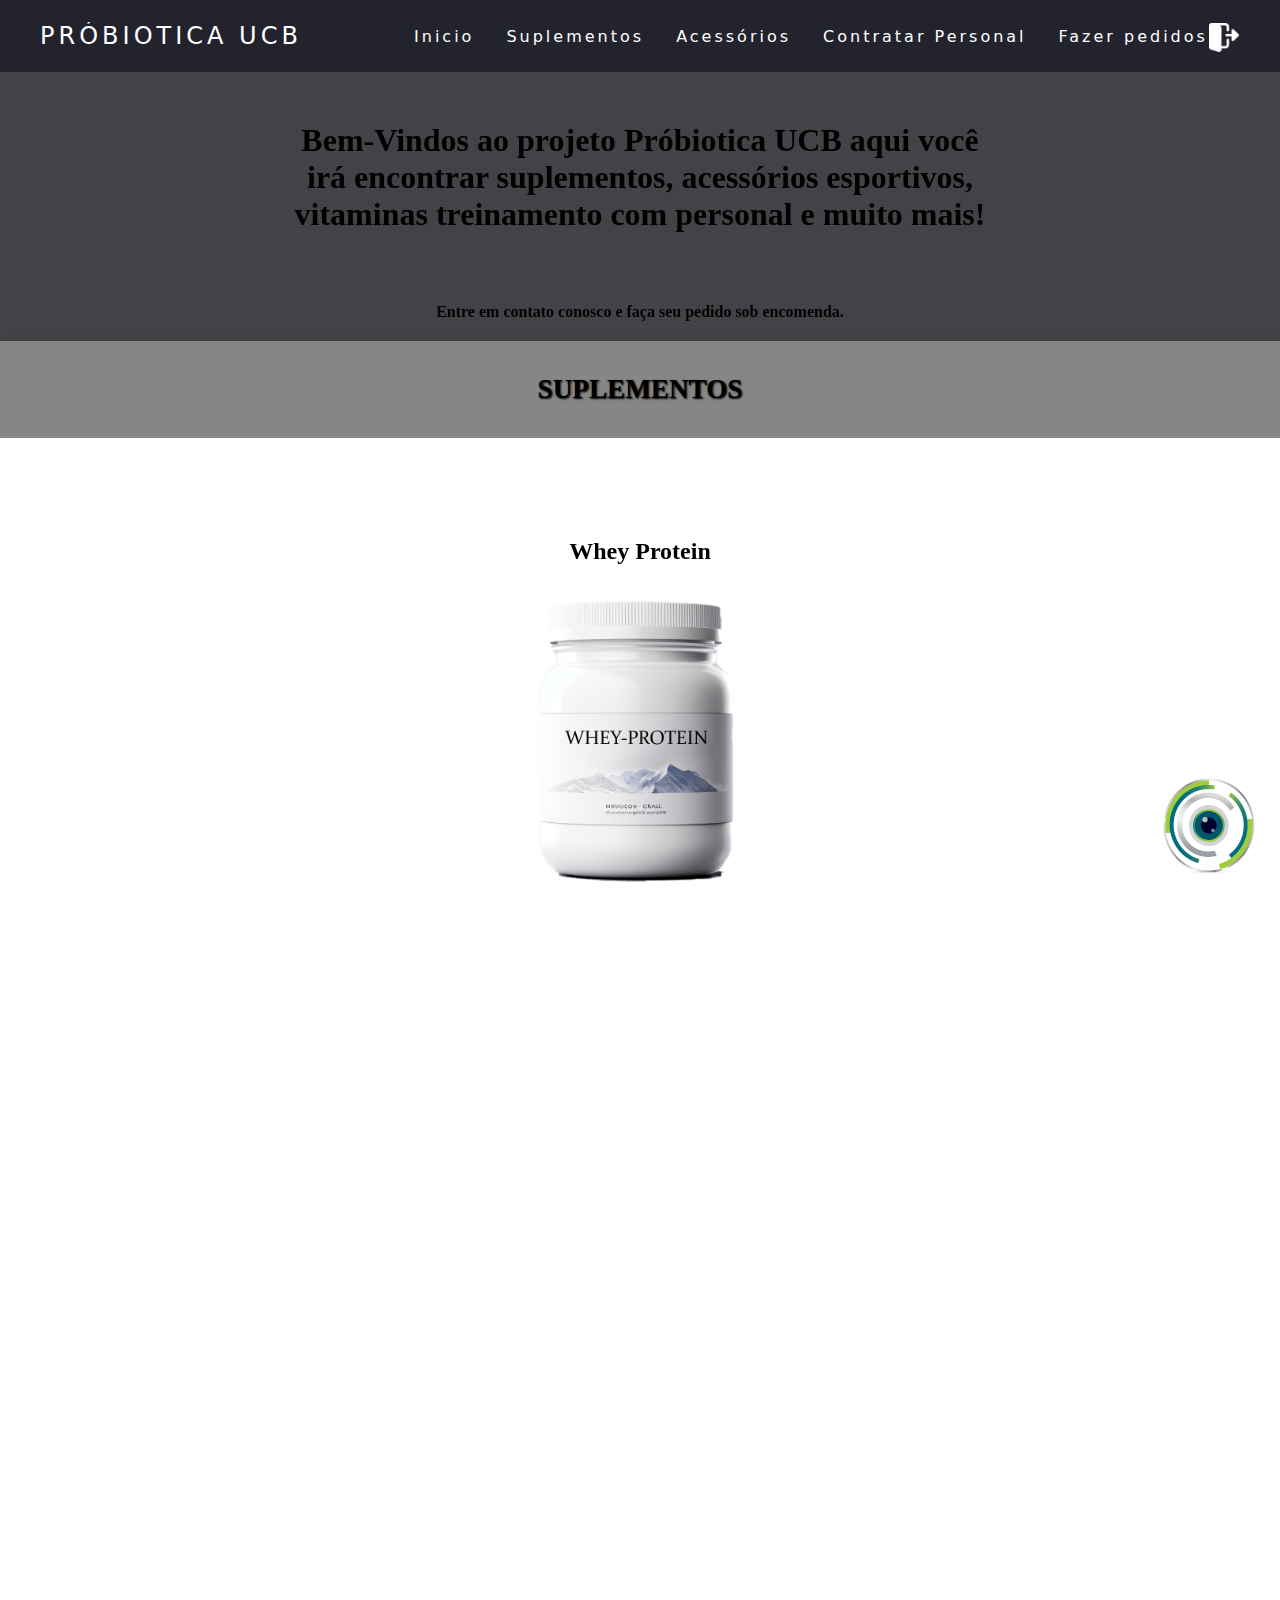
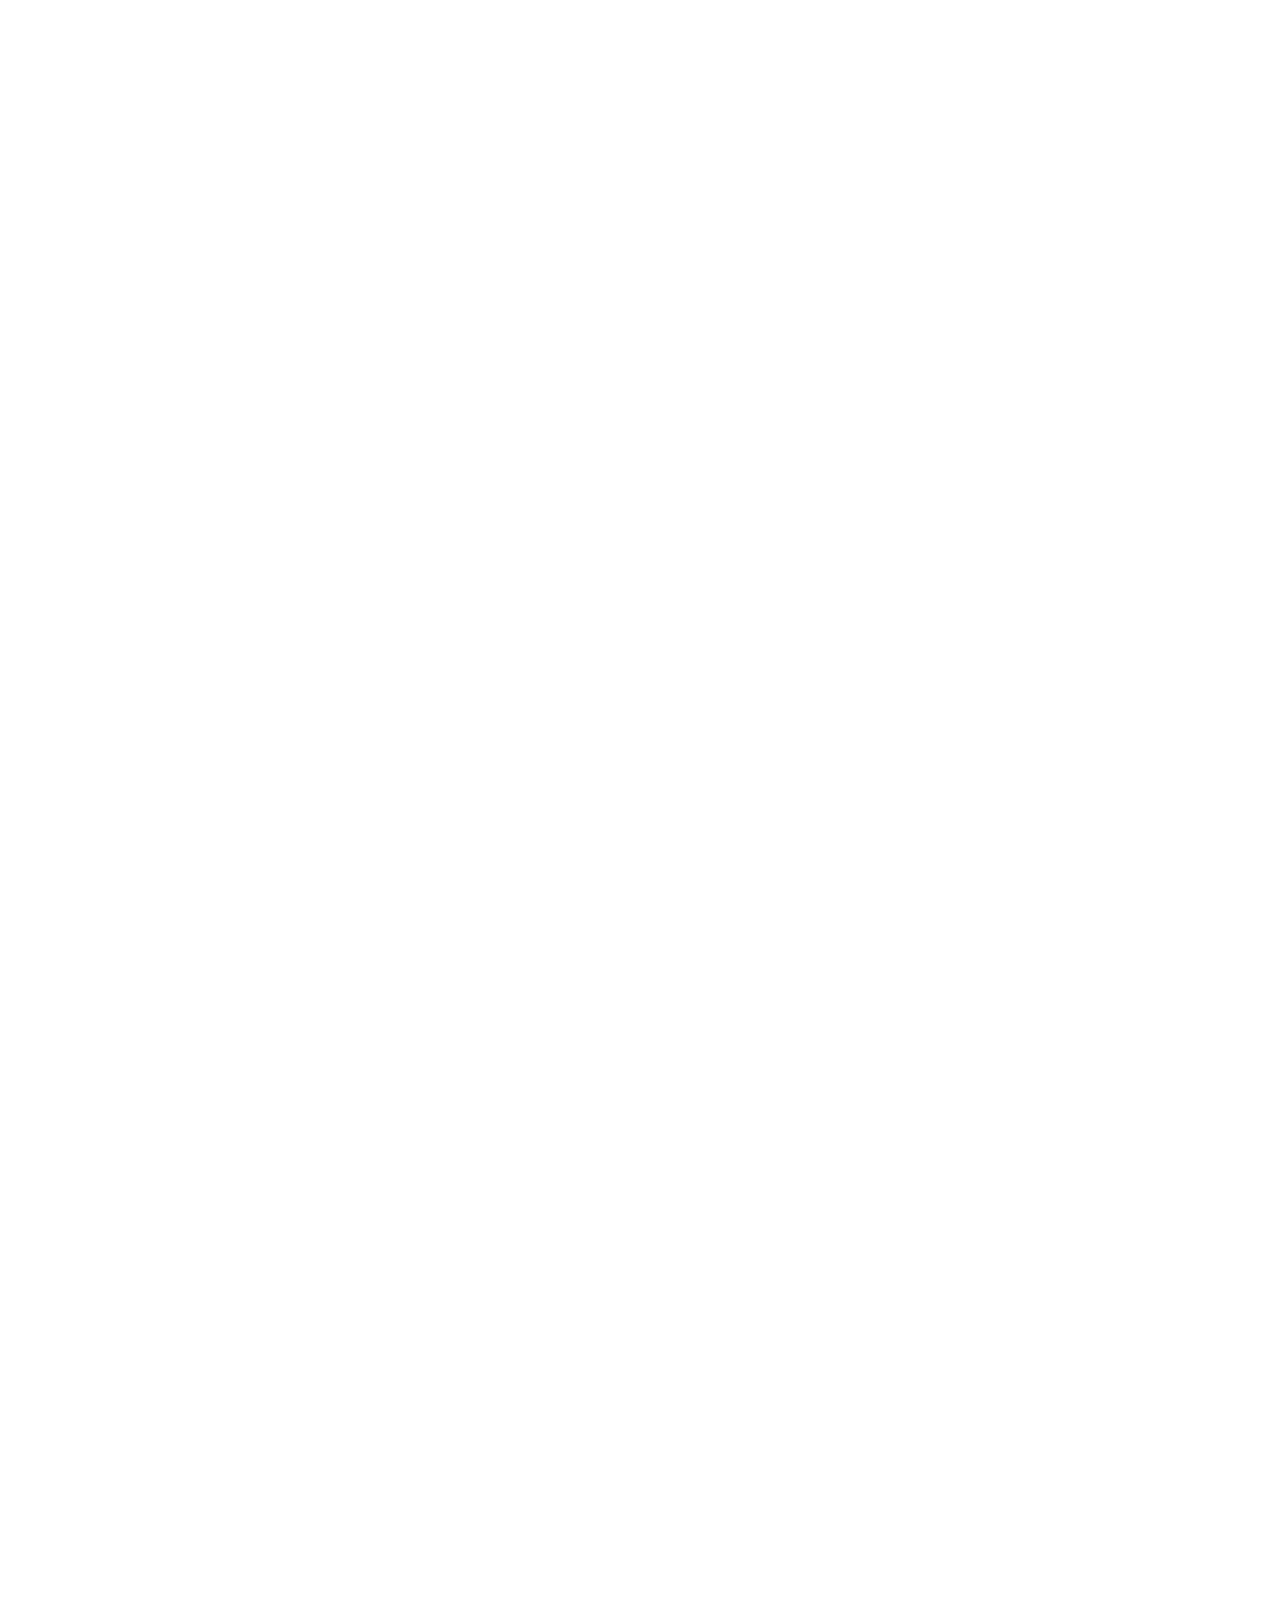
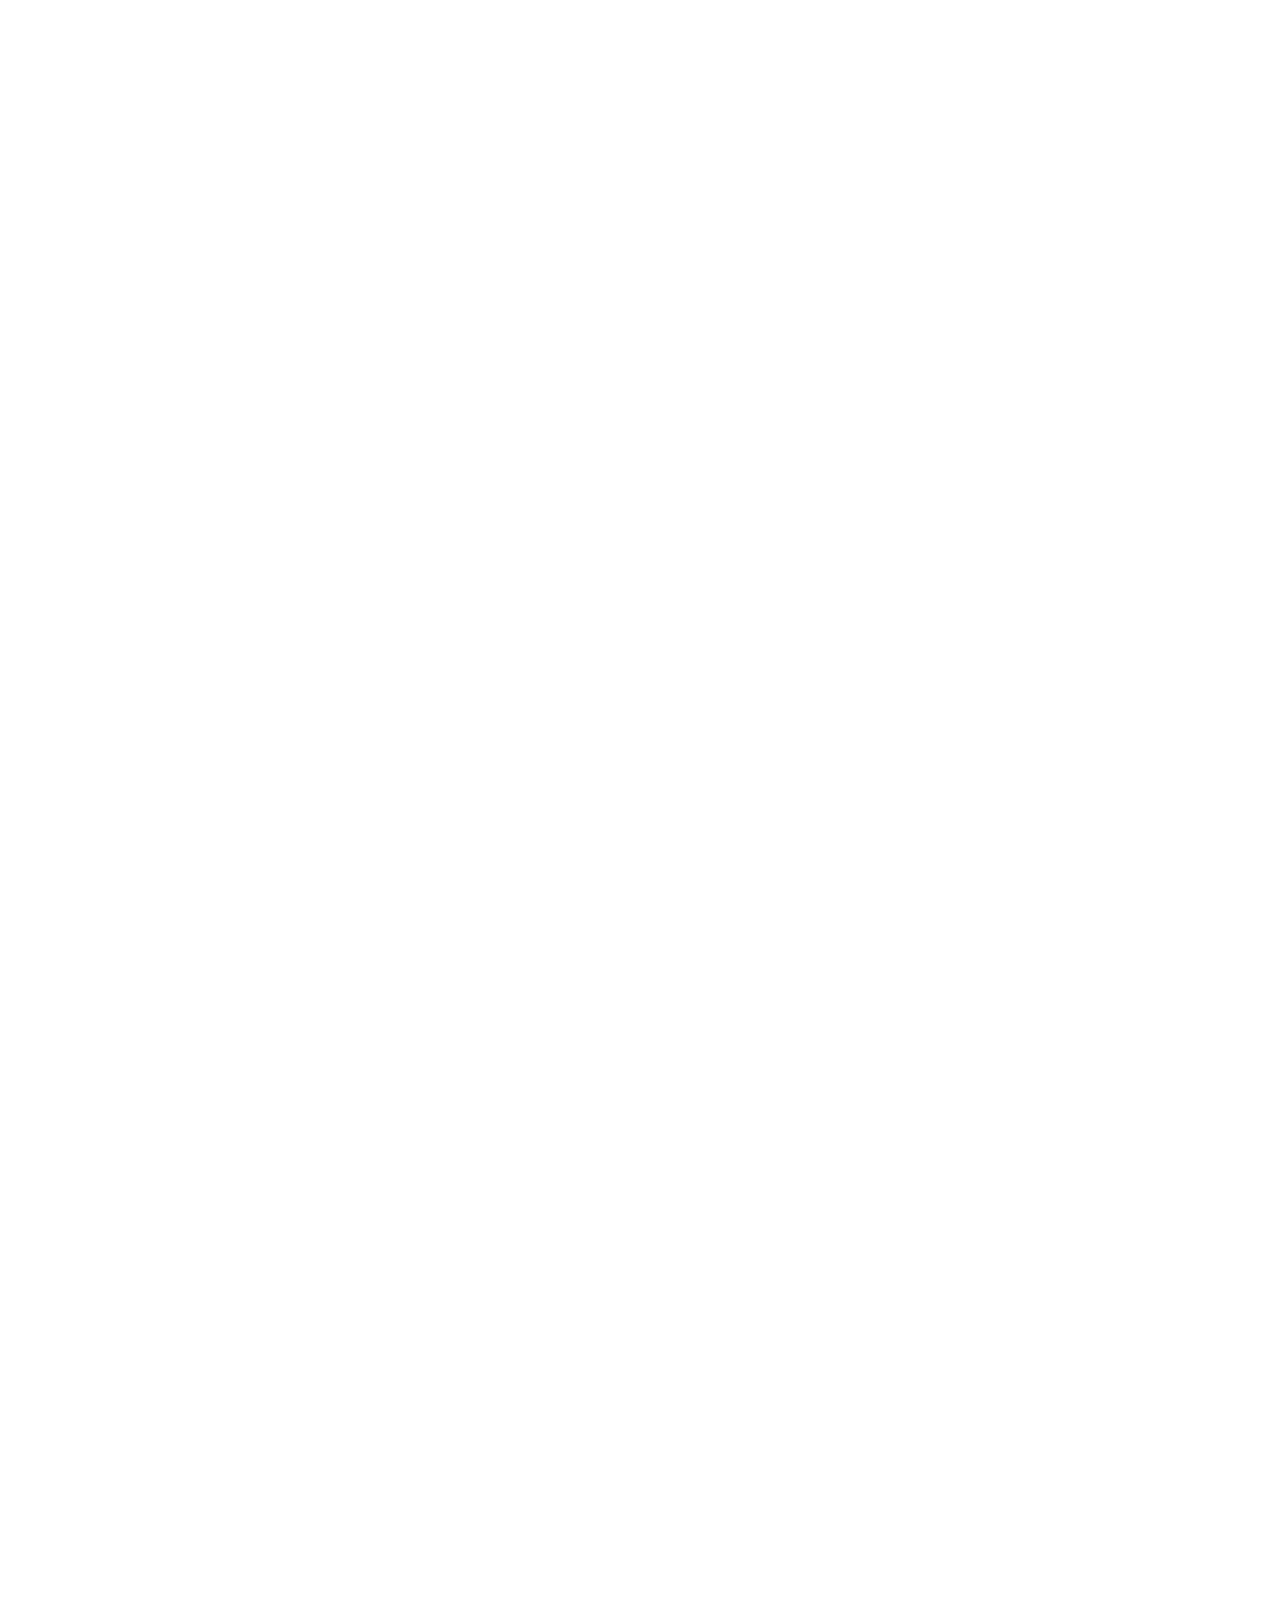
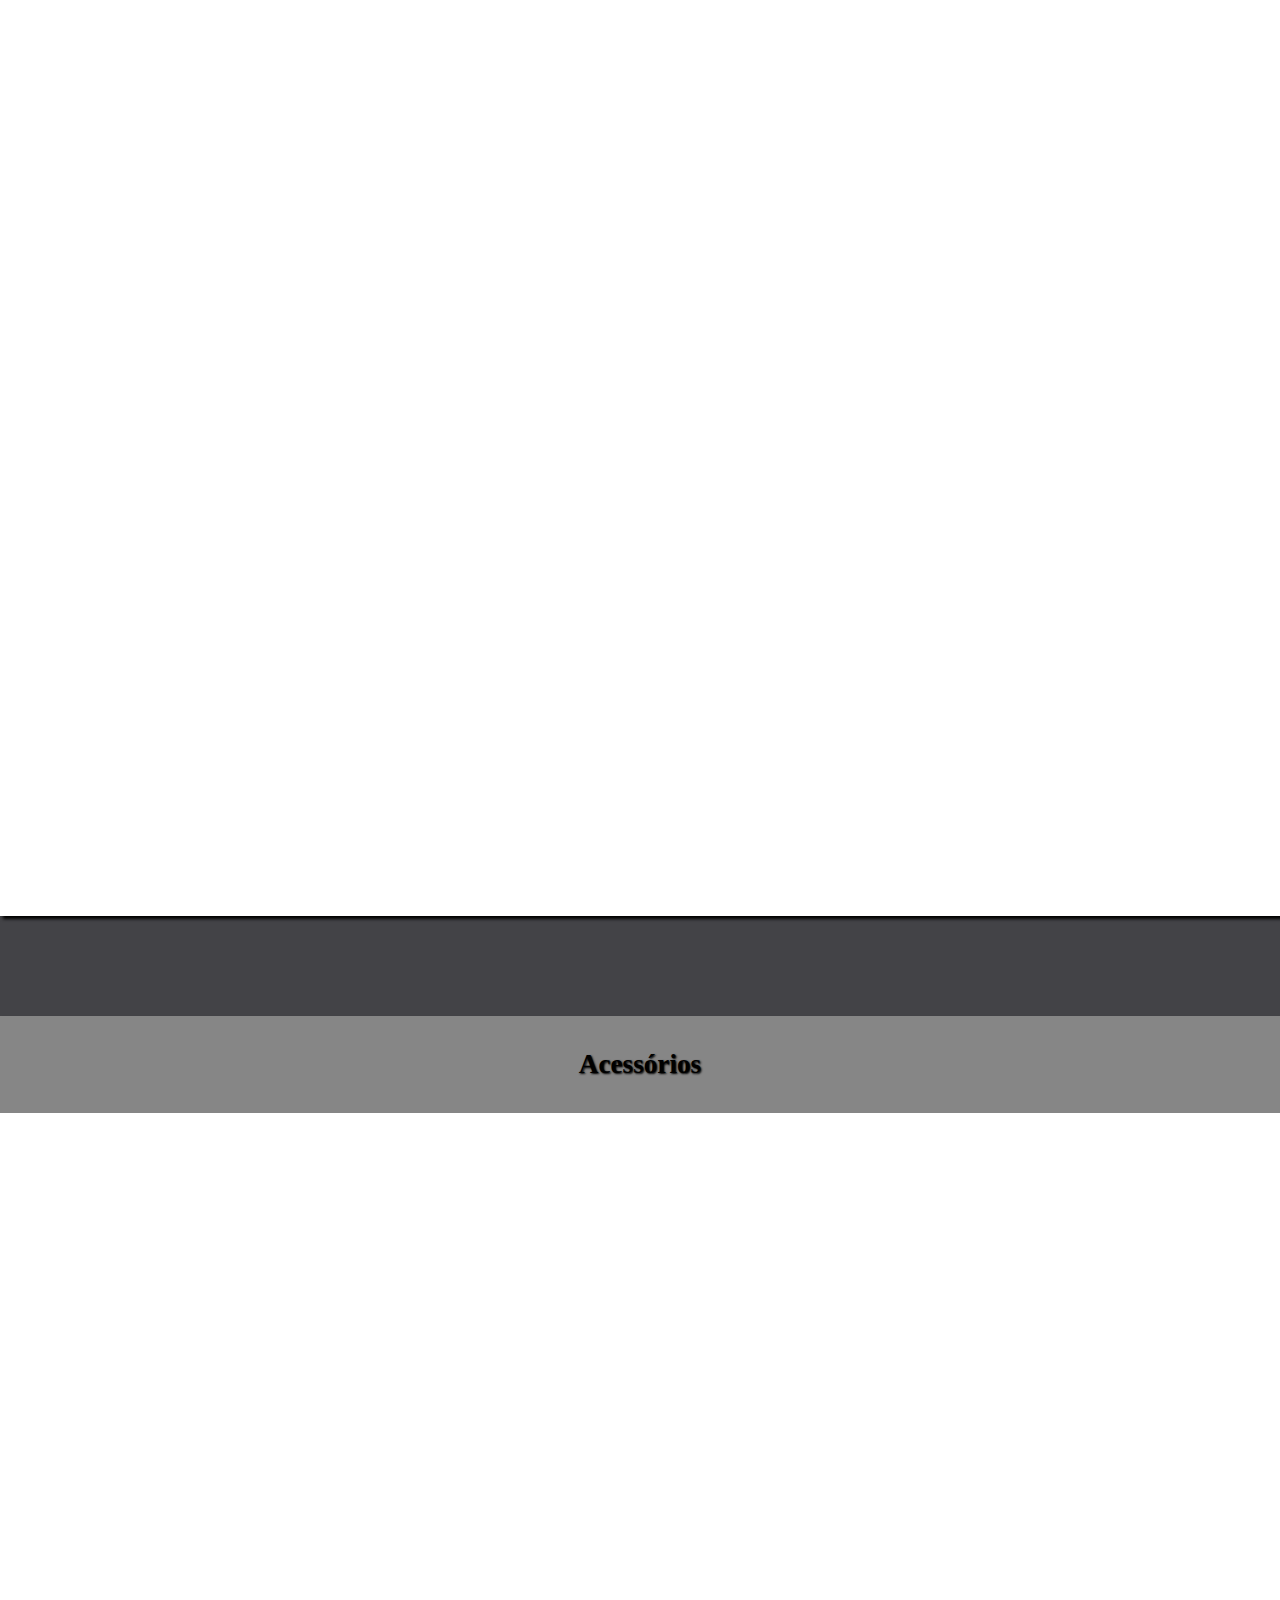
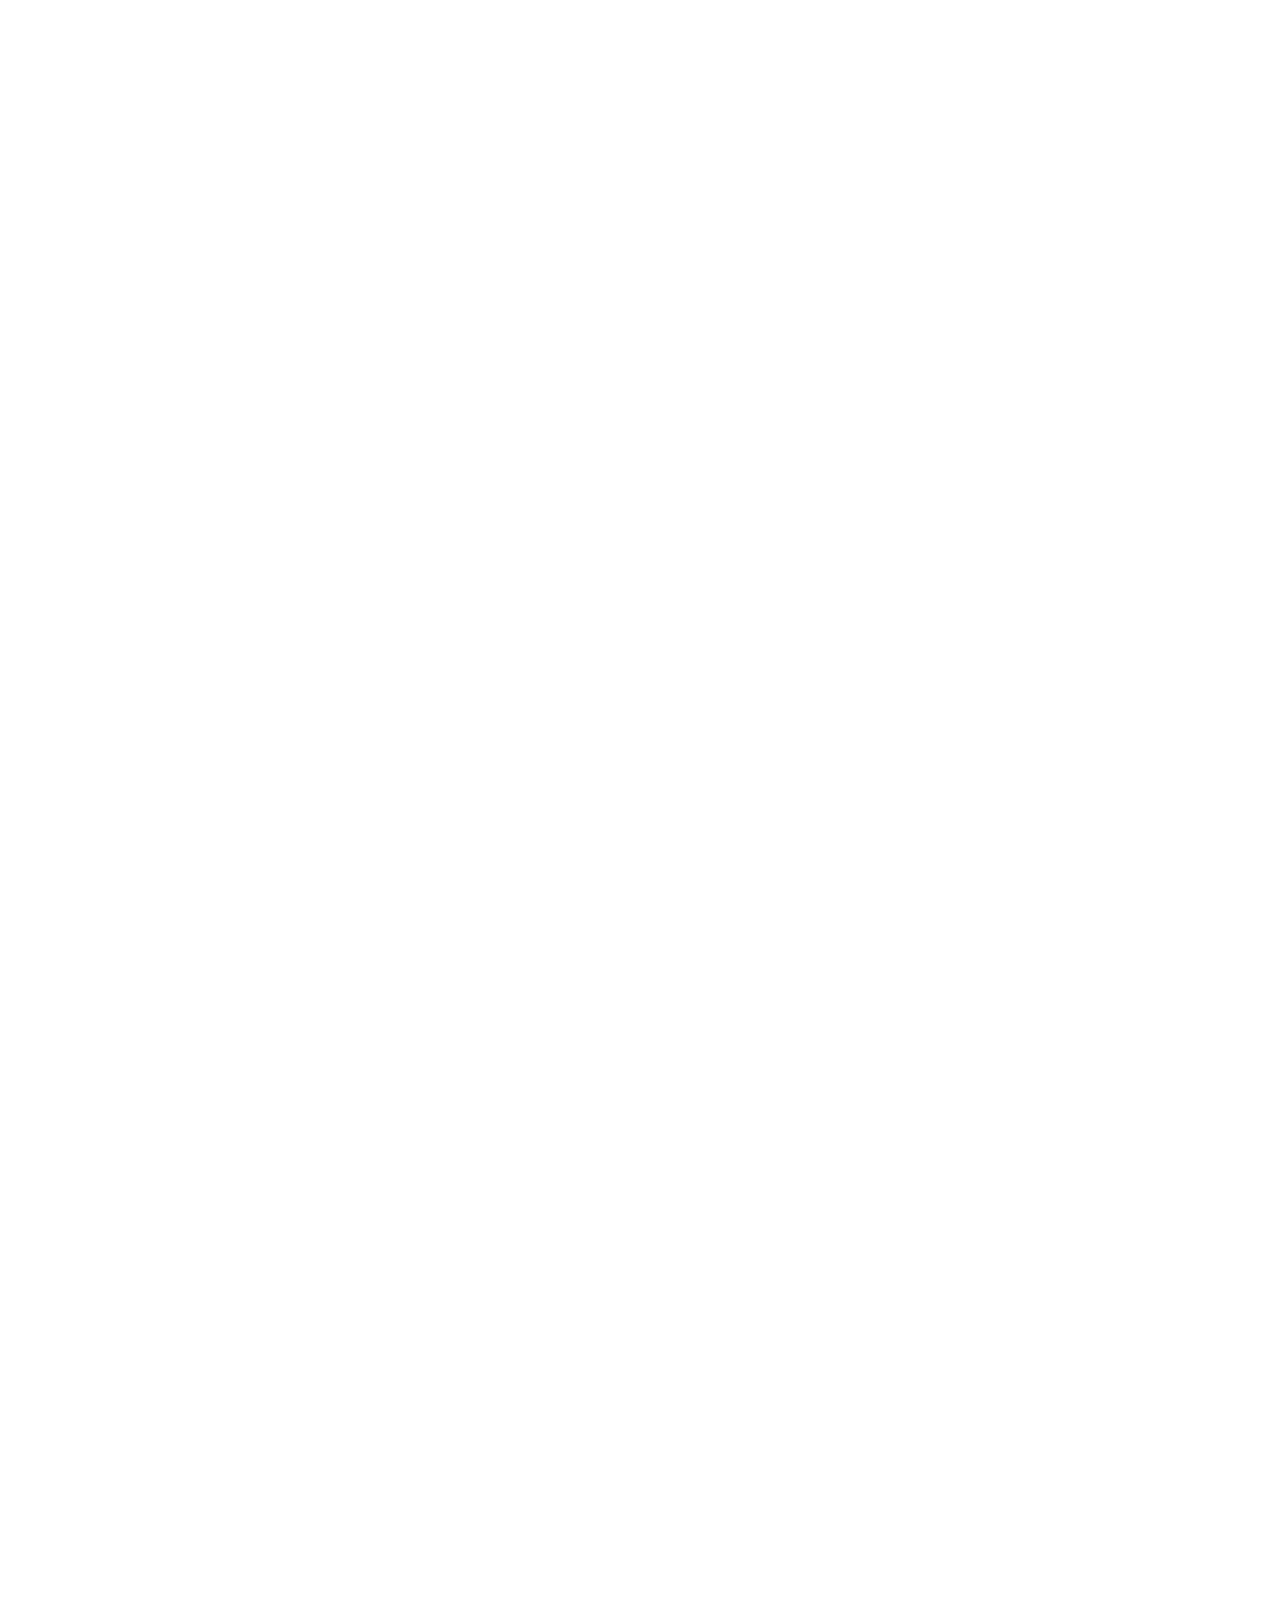
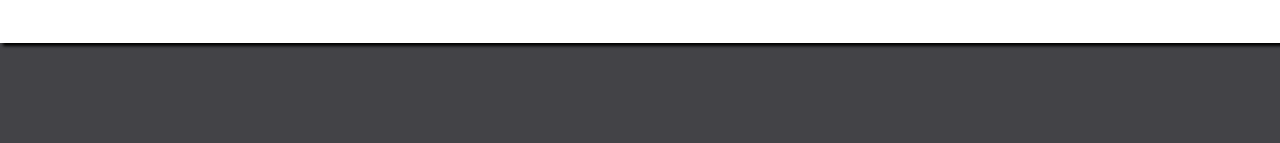
==== commit 6f54cbed: "Main" ====
--- a/ProjetoMA/novo po/siteprincipal/index.html
+++ b/ProjetoMA/novo po/siteprincipal/index.html
@@ -26,9 +26,22 @@
           <li><a href="#vitaminas">Suplementos</a></li>
           <li><a href="#acessorios">Acessórios</a></li>
           <li><a href="../pedidos/pedidos.html">Contratar Personal</a></li>
-          <li><a href="../pedidos/pedidos.html">Fazer pedidos</a></li>
+          <li><a href="../pedidos/pedidos.html">Fazer pedidos</a></li>   
+
+          <li>
+            <div id="sair">
+              <a href="../login/index.html">
+                <img src="../imagens/exit.png" alt="sair">
+              </a>
+            </div>
+          </li>
+          
         </ul>
+
+        
+
       </nav>
+      
     </header>
 
       <div id="textoprincipal" data-aos="fade-down">
@@ -42,7 +55,7 @@
   <main>
 
       <section id="vitaminas">
-          <div class="titulo1" data-aos="fade-left">
+          <div class="titulo1">
             <h1>SUPLEMENTOS</h1>
           </div>
 
@@ -50,21 +63,21 @@
           <h2 class="titulo-vitaminicos" data-aos="fade-left">Whey Protein</h2>
 
           <div class="capsulas" data-aos="fade-right">
-            <a href=""><img src="../imagens/whey.png" alt=""></a>
-            <div id="descricao" data-aos="fade-left">O whey protein é uma proteína de rápida absorção, ideal para promover a recuperação muscular após os exercícios. Ele fornece os aminoácidos essenciais necessários para o crescimento e reparação muscular. Experimente e alcance resultados surpreendentes. <scan class="redirecionamento">Clique no item e seja direcionado para a página de pedidos.</scan></div>
+            <a href="../pedidos/pedidos.html"><img src="../imagens/whey.png" alt=""></a>
+            <div id="descricao" data-aos="fade-left">O whey protein é uma proteína de rápida absorção, ideal para promover a recuperação muscular.. Ele fornece os aminoácidos essenciais necessários para o crescimento e reparação muscular. Experimente e alcance resultados surpreendentes. <scan class="redirecionamento">Clique no item e seja direcionado para a página de pedidos.</scan></div>
           </div> 
 
           <h2 class="titulo-vitaminicos" data-aos="fade-left">Hiper-Calórico</h2>
           
           <div class="capsulas" data-aos="fade-right">
-            <a href="#"><img src="../imagens/hiper-calorico.png" alt=""></a>
+            <a href="../pedidos/pedidos.html"><img src="../imagens/hiper-calorico.png" alt=""></a>
             <div id="descricao" data-aos="fade-left">Se você busca ganhar massa muscular, o hiper-calórico é o suplemento certo. Ele fornece uma combinação de carboidratos e proteínas de qualidade, auxiliando no aumento de peso e no desenvolvimento muscular. Aumente sua ingestão calórica com o hiper-calórico. <scan class="redirecionamento">Clique no item e seja direcionado para a página de pedidos.</scan></div>
           </div>
           
 
           <h2 class="titulo-vitaminicos" data-aos="fade-right">BCAA</h2>
           <div class="capsulas" data-aos="fade-left">
-            <a href=""><img src="../imagens/bcaa.png" alt=""></a> 
+            <a href="../pedidos/pedidos.html"><img src="../imagens/bcaa.png" alt=""></a> 
             <div id="descricao" data-aos="fade-left">O BCAA (Branched-Chain Amino Acids) é composto por três aminoácidos essenciais: leucina, isoleucina e valina. Esses aminoácidos são importantes para a construção muscular, redução da fadiga e prevenção do catabolismo. Potencialize seu treino com o BCAA. <scan class="redirecionamento">Clique no item e seja direcionado para a página de pedidos.</scan></div>
           </div>
           
@@ -72,26 +85,26 @@
           <h2 class="titulo-vitaminicos" data-aos="fade-left">Creatina</h2>
           
           <div class="capsulas" data-aos="fade-right">
-            <a href=""><img src="../imagens/creatina.png" alt=""></a>
+            <a href="../pedidos/pedidos.html"><img src="../imagens/creatina.png" alt=""></a>
             <div id="descricao" data-aos="fade-left">A creatina é um dos suplementos mais populares no mundo fitness. Ela auxilia no aumento da força e potência muscular, ajudando a melhorar o desempenho durante os treinos intensos. Aumente seu poder de explosão com a creatina. <scan class="redirecionamento">Clique no item e seja direcionado para a página de pedidos.</scan></div>
           </div>
 
           <h2 class="titulo-vitaminicos" data-aos="fade-right">Glutamina</h2>
           
           <div class="capsulas" data-aos="fade-left">
-            <a href=""><img src="../imagens/glutamina.png" alt=""></a>
+            <a href="../pedidos/pedidos.html"><img src="../imagens/glutamina.png" alt=""></a>
             <div id="descricao" data-aos="fade-left">A glutamina é um aminoácido que desempenha um papel fundamental na recuperação muscular. Ela ajuda a reduzir o catabolismo, promovendo a síntese proteica e fortalecendo o sistema imunológico. Recupere-se mais rápido com a glutamina. <scan class="redirecionamento">Clique no item e seja direcionado para a página de pedidos.</scan></div>
           </div>
 
           <h2 class="titulo-vitaminicos" data-aos="fade-left">Complexo-B6</h2>
           <div class="capsulas" data-aos="fade-right">
-            <a href=""><img src="../imagens/capsula1.jpg" alt=""></a>
+            <a href="../pedidos/pedidos.html"><img src="../imagens/capsula1.jpg" alt=""></a>
             <div id="descricao" data-aos="fade-left">O complexo-B6 é uma vitamina essencial para o metabolismo de proteínas, carboidratos e gorduras. Ele auxilia na produção de energia e no bom funcionamento do sistema nervoso. Mantenha-se energizado com o complexo-B6 <scan class="redirecionamento">Clique no item e seja direcionado para a página de pedidos.</scan></div>
           </div>
           
           <h2 class="titulo-vitaminicos" data-aos="fade-left">Complexo-B1</h2>
           <div class="capsulas" data-aos="fade-right">
-            <a href=""><img src="../imagens/capsula2.jpg" alt=""></a>
+            <a href="../pedidos/pedidos.html"><img src="../imagens/capsula2.jpg" alt=""></a>
             <div id="descricao" data-aos="fade-left">O complexo-B1 é uma vitamina importante para o metabolismo energético, ajudando na conversão de carboidratos em energia. Além disso, ele desempenha um papel crucial na saúde do sistema nervoso. Aumente sua energia com o complexo-B1. <scan class="redirecionamento">Clique no item e seja direcionado para a página de pedidos.</scan></div>
           </div>
           
@@ -99,7 +112,7 @@
           <h2 class="titulo-vitaminicos" data-aos="fade-right">Cálcio-K</h2>
           
           <div class="capsulas" data-aos="fade-left">
-            <a href=""><img src="../imagens/capsula3.jpg" alt=""></a>
+            <a href="../pedidos/pedidos.html"><img src="../imagens/capsula3.jpg" alt=""></a>
             <div id="descricao" data-aos="fade-left">O cálcio-K é essencial para a saúde óssea e muscular. Ele auxilia na contração muscular, na coagulação sanguínea e na transmissão de impulsos nervosos. Fortaleça seus ossos e músculos com o cálcio-K. <scan class="redirecionamento">Clique no item e seja direcionado para a página de pedidos.</scan></div>
           </div>
 
@@ -110,27 +123,27 @@
 
         <section id="acessorios">
 
-          <div class="titulo1" data-aos="fade-left">
+          <div class="titulo1">
             <h1>Acessórios</h1>
           </div>
           <h2 class="titulo-vitaminicos" data-aos="fade-left">Straps</h2>
           <div class="capsulas" data-aos="fade-left">
-            <a href=""><img src="../imagens/straps.png" alt=""></a>
-            <div id="descricao" data-aos="fade-left">Descrição tremenda do item descrição boa mesmo</div>
+            <a href="../pedidos/pedidos.html"><img src="../imagens/straps.png" alt=""></a>
+            <div id="descricao" data-aos="fade-left">As straps são alças de suporte para as mãos, projetadas para melhorar a aderência e estabilidade durante exercícios de levantamento de peso. Com material resistente e durável, como nylon, elas ajudam a manter um agarre firme em barras e halteres, mesmo quando a fadiga muscular aumenta. As straps são ideais para manter o foco no treino, sem se preocupar com a perda de aderência. Aumente sua segurança e desempenho nos exercícios com as straps. <scan class="redirecionamento">Clique no item e seja direcionado para a página de pedidos.</scan></div>
           </div>
           
           <h2 class="titulo-vitaminicos" data-aos="fade-left">Galão</h2>
           <div class="capsulas" data-aos="fade-right">
-            <a href=""><img src="../imagens/galao.png" alt=""></a>
-            <div id="descricao" data-aos="fade-left">Descrição tremenda do item descrição boa mesmo</div>
+            <a href="../pedidos/pedidos.html"><img src="../imagens/galao.png" alt=""></a>
+            <div id="descricao" data-aos="fade-left">O galão de água é um recipiente com capacidade generosa para armazenar água ou sua bebida favorita. Feito com materiais resistentes, ele é perfeito para se manter hidratado durante todo o dia, seja na academia, no trabalho ou em qualquer lugar. Com uma tampa segura, você pode levá-lo com facilidade, garantindo que a hidratação esteja sempre ao seu alcance. <scan class="redirecionamento">Clique no item e seja direcionado para a página de pedidos.</scan></div>
           </div>
           
           
-          <h2 class="titulo-vitaminicos" data-aos="fade-left">Cálcio-K</h2>
+          <h2 class="titulo-vitaminicos" data-aos="fade-left">Coqueteleira</h2>
           
           <div class="capsulas" data-aos="fade-left">
-            <a href=""><img src="../imagens/creatina.png" alt=""></a>
-            <div id="descricao" data-aos="fade-left">Descrição tremenda do item descrição boa mesmo</div>
+            <a href="../pedidos/pedidos.html"><img src="../imagens/creatina.png" alt=""></a>
+            <div id="descricao" data-aos="fade-left">A coqueteleira é um acessório prático para preparar suas bebidas em pó, como shakes de proteína ou pré-treinos. Com compartimentos separados para pó e comprimidos, além de uma grade misturadora, a coqueteleira garante uma mistura homogênea e livre de grumos. Leve e fácil de limpar, ela é ideal para levar para a academia ou em viagens. Desfrute da praticidade de preparar suas bebidas de forma rápida e conveniente com a coqueteleira. <scan class="redirecionamento">Clique no item e seja direcionado para a página de pedidos.</scan></div>
           </div>
 
         </section>
--- a/ProjetoMA/novo po/siteprincipal/style.css
+++ b/ProjetoMA/novo po/siteprincipal/style.css
@@ -27,6 +27,17 @@
 
 #descricao {
   margin-top: 40px;
+  font-family: Arial, Helvetica, sans-serif;
+  font-weight: 600;
+  
+  color: #23232e;
+
+  background-color: rgba(110, 110, 110, 0.322);
+  padding: 20px;
+  border-radius: 20px;
+
+  box-shadow: 3px 3px 10px rgba(0, 0, 0, 0.473);
+
 }
 
 #descricao {
@@ -41,11 +52,12 @@
   
 }
 
-
-
-
-
-
+.redirecionamento {
+  margin-top: 10px;
+  display: block;
+  color: blue;
+  font-size: 10px;
+}
 
 .logo {
   font-size: 24px;
@@ -167,6 +179,7 @@
   color: black;
 
   margin-top: 30px;
+  margin-bottom: 30px;
   
   padding: 3px;
 
@@ -225,4 +238,55 @@
 img {
   width: auto;
   height: 300px;
+}
+
+
+.support-icon {
+  position: fixed;
+  bottom: 20px;
+  right: 20px;
+  z-index: 9999;
+}
+
+.support-icon img {
+  width: 100px; 
+  height: 100px;
+} 
+
+#contatenos {
+  display: none;
+  color: black;
+  font-weight: 900;
+  position: fixed;
+  bottom: 130px;
+  right: 23px;
+  z-index: 9999;
+  padding: 7px;
+  border-radius: 20px;
+  background-color: #00556C;
+  opacity: 0.7;
+}
+
+a:hover > #contatenos {
+
+  display: block;
+
+}
+
+.titulo1 {
+  background-color: rgb(134, 134, 134);
+}
+
+#sair {
+  width: 45px;
+  height: 35px;
+  position:absolute;
+  right: 2%;
+  top: 2.5%;
+
+}
+#sair img {
+  max-width: 100%;
+  max-height: 85%;
+  height: auto;
 }